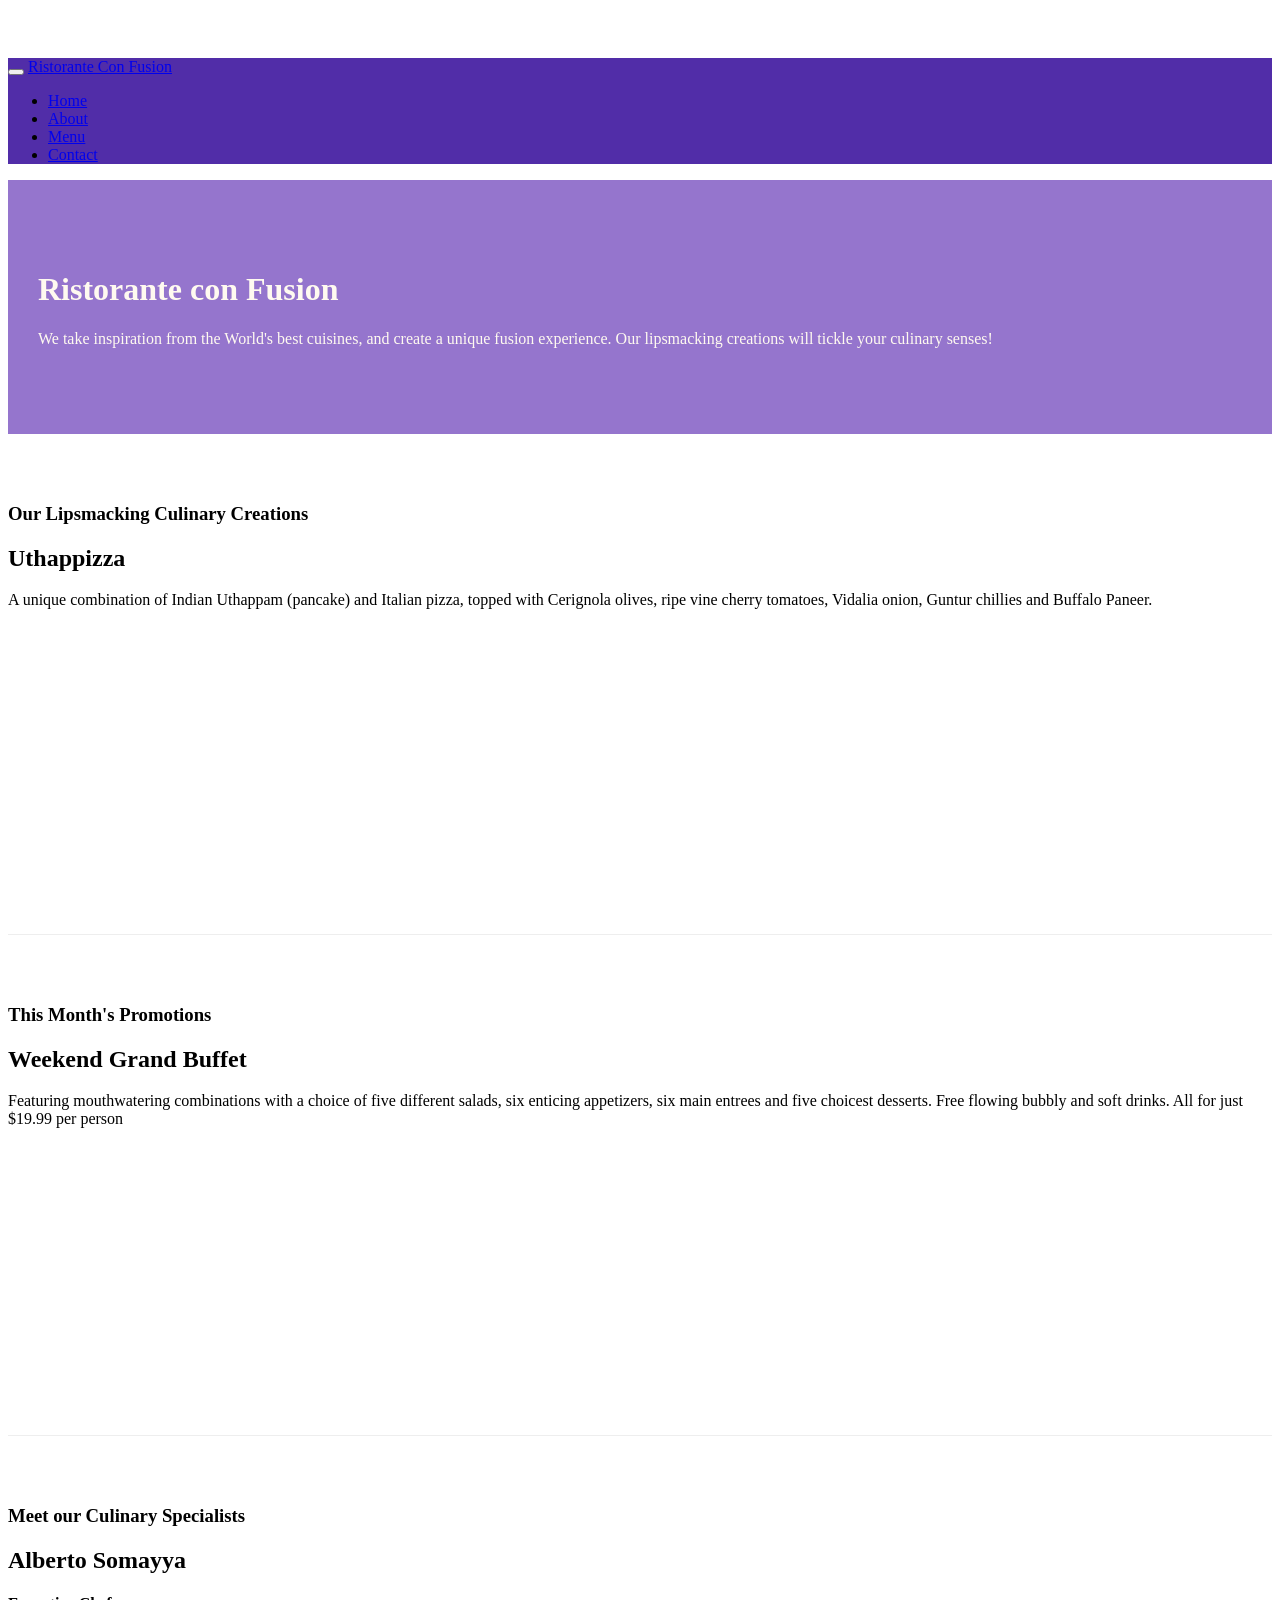
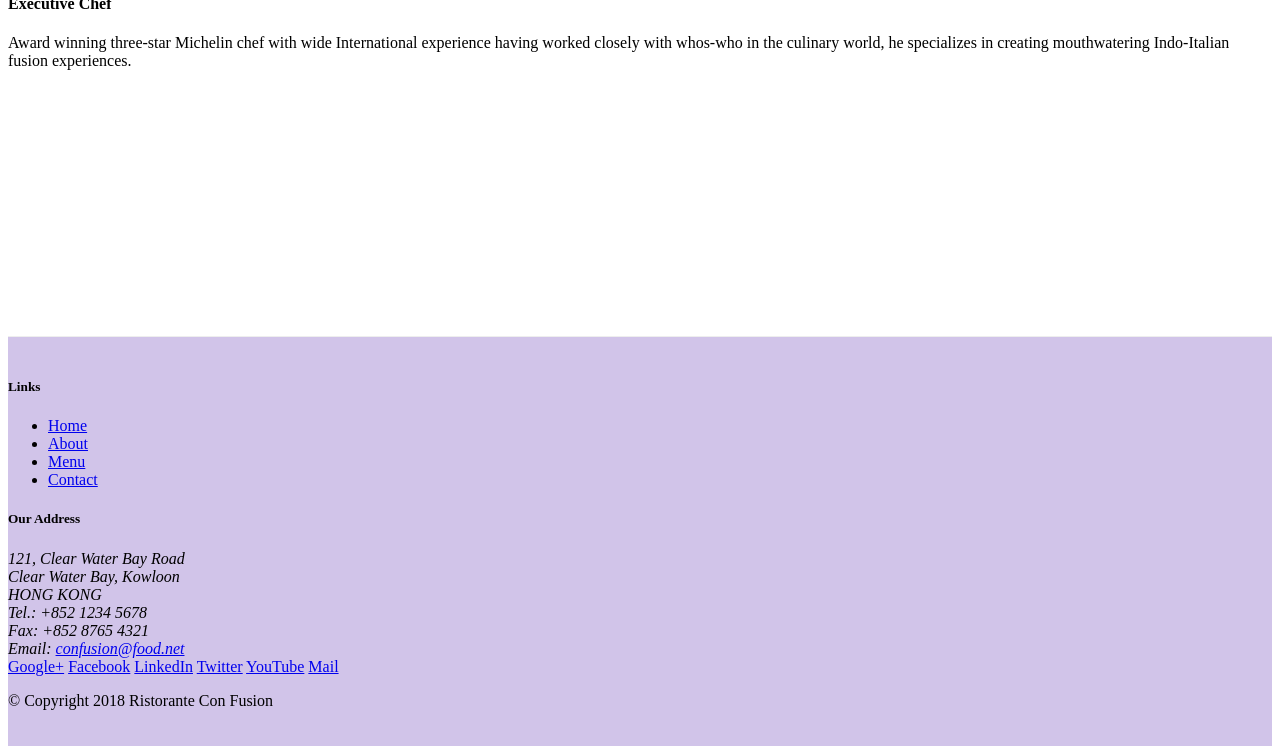
==== index.html @ a21fac52 "adding navbar" ====
<!DOCTYPE html>
<html lang="en">

<head>
    <!-- Required meta tags always come first -->
    <meta charset="utf-8">
    <meta name="viewport" content="width=device-width, initial-scale=1, shrink-to-fit=no">
    <meta http-equiv="x-ua-compatible" content="ie=edge">

    <!-- Bootstrap CSS -->
    <link rel="stylesheet" href="node_modules/bootstrap/dist/css/bootstrap.min.css">
    <link rel="stylesheet" href="css/styles.css">
    <link rel="stylesheet" href="node_modules/font-awesome/css/font-awesome.min.css">
    <link rel="stylesheet" href="node_modules/bootstrap-social/bootstrap-social.css">
    <title>Ristorante Con Fusion</title>
</head>

<body>
    <nav class="navbar navbar-dark navbar-expand-sm fixed-top">
        <div class="container">
            <button class="navbar-toggler" type="button" data-toggle="collapse" data-target="#Navbar">
                <span class="navbar-toggler-icon"></span>
            </button>
            <a class="navbar-brand" href="#">Ristorante Con Fusion</a>
            <div class="collapse navbar-collapse" id="Navbar">
                <ul class="navbar-nav mr-auto">
                    <li class="nav-item active"><a class="nav-link" href="#">Home</a></li>
                    <li class="nav-item"><a class="nav-link" href="./aboutus.html">About</a></li>
                    <li class="nav-item"><a class="nav-link" href="#">Menu</a></li>
                    <li class="nav-item"><a class="nav-link" href="#">Contact</a></li>
                </ul>
            </div>
        </div>
    </nav>
    <header class="jumbotron">
        <div class="container">
            <div class="row row-header">
                <div class="col-12 col-sm-6">
                    <h1>Ristorante con Fusion</h1>
                    <p>We take inspiration from the World's best cuisines, and create a unique fusion experience. Our
                        lipsmacking creations will tickle your culinary senses!</p>
                </div>
                <div class="col-12 col-sm">
                </div>
            </div>
        </div>
    </header>

    <div class="container">
        <div class="row row-content align-items-center">
            <div class="col-12 col-sm-4 order-sm-last col-md-3">
                <h3>Our Lipsmacking Culinary Creations</h3>
            </div>
            <div class="col col-sm order-sm-first col-md">
                <h2>Uthappizza</h2>
                <p>A unique combination of Indian Uthappam (pancake) and Italian pizza, topped with Cerignola olives,
                    ripe vine cherry tomatoes, Vidalia onion, Guntur chillies and Buffalo Paneer.</p>
            </div>
        </div>


        <div class="row row-content align-items-center">
            <div class="col-12 col-sm-4 col-md-3">
                <h3>This Month's Promotions</h3>
            </div>
            <div class="col col-sm col-md">
                <h2>Weekend Grand Buffet</h2>
                <p>Featuring mouthwatering combinations with a choice of five different salads, six enticing
                    appetizers, six main entrees and five choicest desserts. Free flowing bubbly and soft drinks. All
                    for just $19.99 per person </p>
            </div>
        </div>

        <div class="row row-content align-items-center">
            <div class="col-12 col-sm-4 order-sm-last col-md-3">
                <h3>Meet our Culinary Specialists</h3>
            </div>
            <div class="col col-sm order-sm-first col-md">
                <h2>Alberto Somayya</h2>
                <h4>Executive Chef</h4>
                <p>Award winning three-star Michelin chef with wide International experience having worked closely with
                    whos-who in the culinary world, he specializes in creating mouthwatering Indo-Italian fusion
                    experiences. </p>
            </div>
        </div>
    </div>

    <footer class="footer">
        <div class="container">
            <div class="row">
                <div class="col-4 offset-1 col-sm-2">
                    <h5>Links</h5>
                    <ul class="list-unstyled">
                        <li><a href="#">Home</a></li>
                        <li><a href="#">About</a></li>
                        <li><a href="#">Menu</a></li>
                        <li><a href="#">Contact</a></li>
                    </ul>
                </div>
                <div class="col-7 col-sm-5">
                    <h5>Our Address</h5>
                    <address>
                        121, Clear Water Bay Road<br>
                        Clear Water Bay, Kowloon<br>
                        HONG KONG<br>
                        Tel.: +852 1234 5678<br>
                        Fax: +852 8765 4321<br>
                        Email: <a href="mailto:confusion@food.net">confusion@food.net</a>
                    </address>
                </div>
                <div class="col-12 col-sm-4 align-self-center">
                    <div class="text-center">
                        <a href="http://google.com/+">Google+</a>
                        <a href="http://www.facebook.com/profile.php?id=">Facebook</a>
                        <a href="http://www.linkedin.com/in/">LinkedIn</a>
                        <a href="http://twitter.com/">Twitter</a>
                        <a href="http://youtube.com/">YouTube</a>
                        <a href="mailto:">Mail</a>
                    </div>
                </div>
            </div>
            <div class="row justify-content-center">
                <div class="col-auto">
                    <p>© Copyright 2018 Ristorante Con Fusion</p>
                </div>
            </div>
        </div>
    </footer>
    <!-- jQuery first, then Popper.js, then Bootstrap JS. -->
    <script src="node_modules/jquery/dist/jquery.slim.min.js"></script>
    <script src="node_modules/popper.js/dist/umd/popper.min.js"></script>
    <script src="node_modules/bootstrap/dist/js/bootstrap.min.js"></script>
</body>

</html>
---- css/styles.css ----
body{
    padding:50px 0px 0px 0px;
    z-index:0;
}

.navbar-dark {
     background-color: #512DA8;
}

.row-header {
    margin: 0px auto;
    padding: 0px auto;
}

.row-content {
    margin: 0px auto;
    padding: 50px 0px 50px 0px;
    border-bottom: 1px ridge;
    min-height: 400px;
}

.footer {
    background-color: #D1C4E9;
    margin: 0px auto;
    padding: 20px 0px 20px 0px;
}

.jumbotron {
    padding: 70px 30px 70px 30px;
    margin: 0px auto;
    background: #9575CD;
    color: floralwhite;
}

.address {
    font-size: 80%;
    margin: 0px;
    color: #0f0f0f;
}
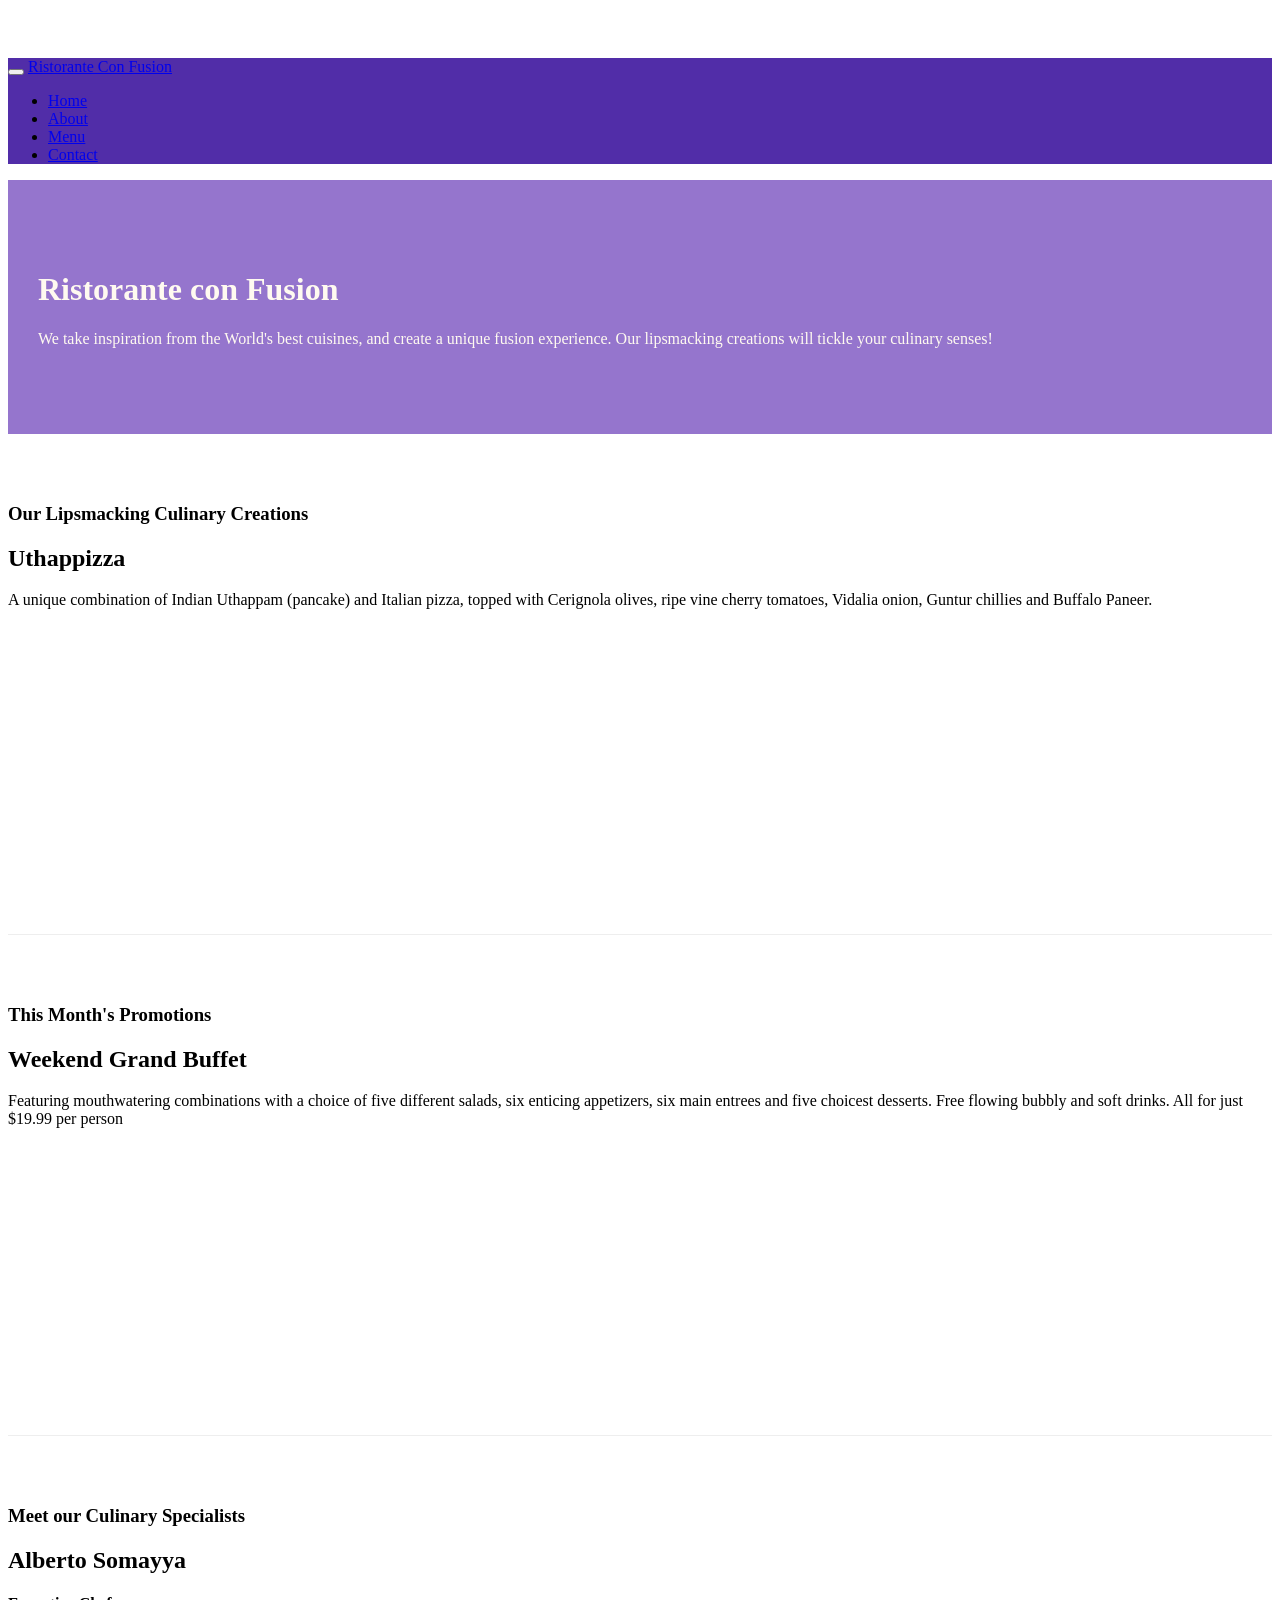
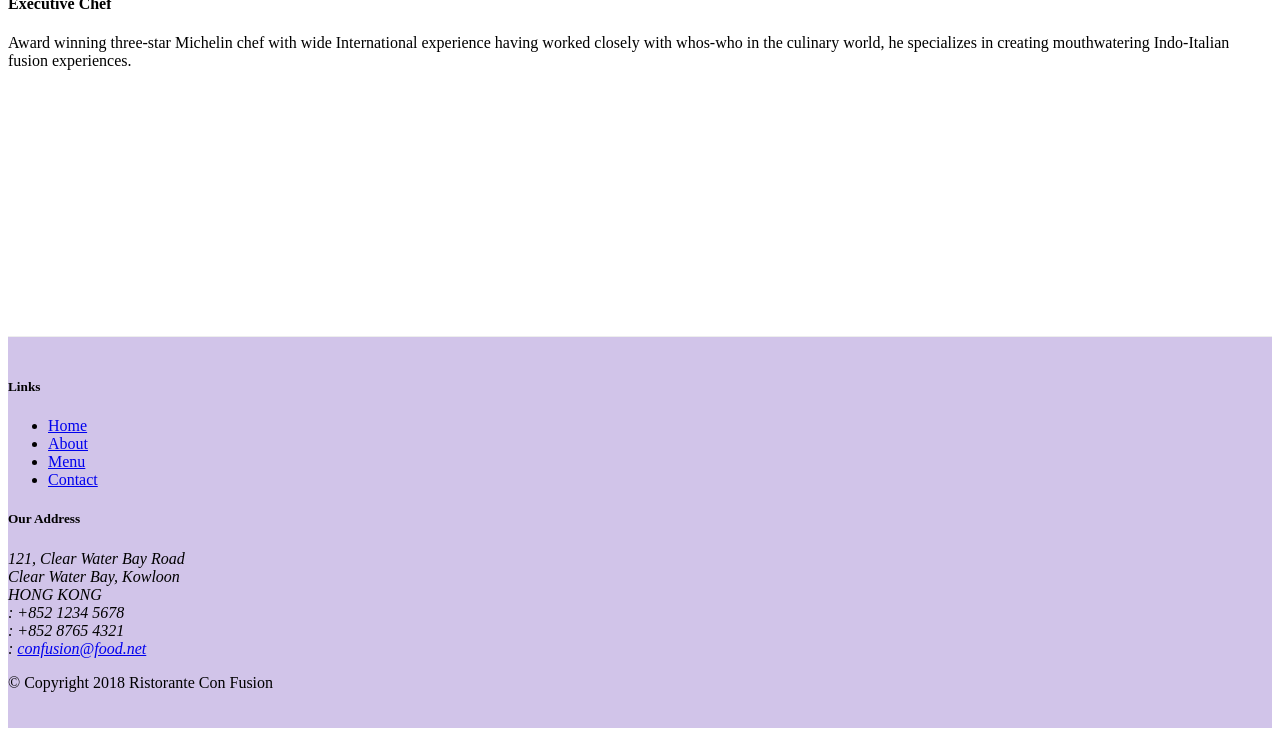
==== commit a32a4d88: "added icon fonts" ====
--- a/index.html
+++ b/index.html
@@ -24,10 +24,13 @@
             <a class="navbar-brand" href="#">Ristorante Con Fusion</a>
             <div class="collapse navbar-collapse" id="Navbar">
                 <ul class="navbar-nav mr-auto">
-                    <li class="nav-item active"><a class="nav-link" href="#">Home</a></li>
-                    <li class="nav-item"><a class="nav-link" href="./aboutus.html">About</a></li>
-                    <li class="nav-item"><a class="nav-link" href="#">Menu</a></li>
-                    <li class="nav-item"><a class="nav-link" href="#">Contact</a></li>
+                    <li class="nav-item active"><a class="nav-link" href="#"><span class="fa fa-home fa-lg"></span>
+                            Home</a></li>
+                    <li class="nav-item"><a class="nav-link" href="./aboutus.html"><span class="fa fa-info fa-lg"></span>
+                            About</a></li>
+                    <li class="nav-item"><a class="nav-link" href="#"><span class="fa fa-list fa-lg"></span> Menu</a></li>
+                    <li class="nav-item"><a class="nav-link" href="#"><span class="fa fa-address-card fa-lg"></span>
+                            Contact</a></li>
                 </ul>
             </div>
         </div>
@@ -103,19 +106,21 @@
                         121, Clear Water Bay Road<br>
                         Clear Water Bay, Kowloon<br>
                         HONG KONG<br>
-                        Tel.: +852 1234 5678<br>
-                        Fax: +852 8765 4321<br>
-                        Email: <a href="mailto:confusion@food.net">confusion@food.net</a>
+                        <i class="fa fa-phone fa-lg"></i>: +852 1234 5678<br>
+                        <i class="fa fa-fax fa-lg"></i>: +852 8765 4321<br>
+                        <i class="fa fa-envelope fa-lg"></i>:
+                        <a href="mailto:confusion@food.net">confusion@food.net</a>
                     </address>
                 </div>
                 <div class="col-12 col-sm-4 align-self-center">
                     <div class="text-center">
-                        <a href="http://google.com/+">Google+</a>
-                        <a href="http://www.facebook.com/profile.php?id=">Facebook</a>
-                        <a href="http://www.linkedin.com/in/">LinkedIn</a>
-                        <a href="http://twitter.com/">Twitter</a>
-                        <a href="http://youtube.com/">YouTube</a>
-                        <a href="mailto:">Mail</a>
+                        <a class="btn btn-social-icon btn-google" href="http://google.com/+"><i class="fa fa-google-plus"></i></a>
+                        <a class="btn btn-social-icon btn-facebook" href="http://www.facebook.com/profile.php?id="><i
+                                class="fa fa-facebook"></i></a>
+                        <a class="btn btn-social-icon btn-linkedin" href="http://www.linkedin.com/in/"><i class="fa fa-linkedin"></i></a>
+                        <a class="btn btn-social-icon btn-twitter" href="http://twitter.com/"><i class="fa fa-twitter"></i></a>
+                        <a class="btn btn-social-icon btn-google" href="http://youtube.com/"><i class="fa fa-youtube"></i></a>
+                        <a class="btn btn-social-icon" href="mailto:"><i class="fa fa-envelope-o"></i></a>
                     </div>
                 </div>
             </div>
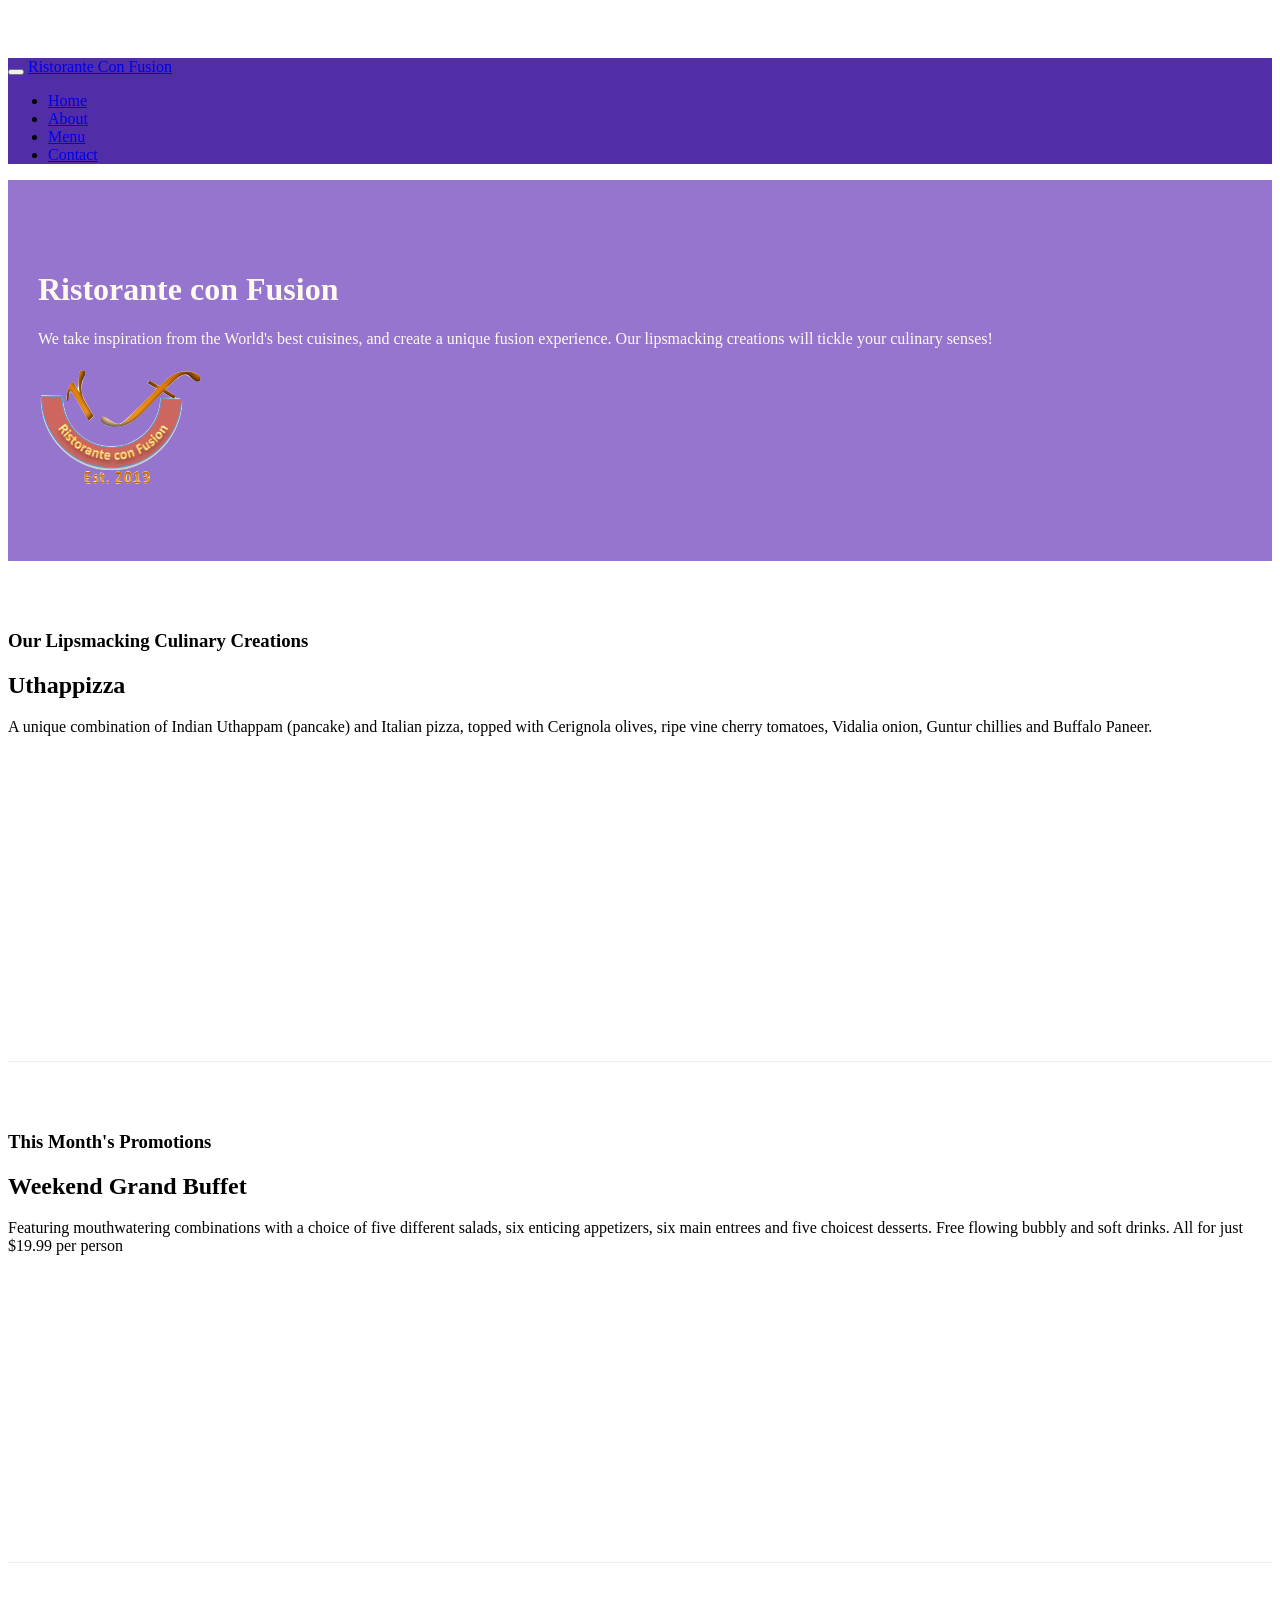
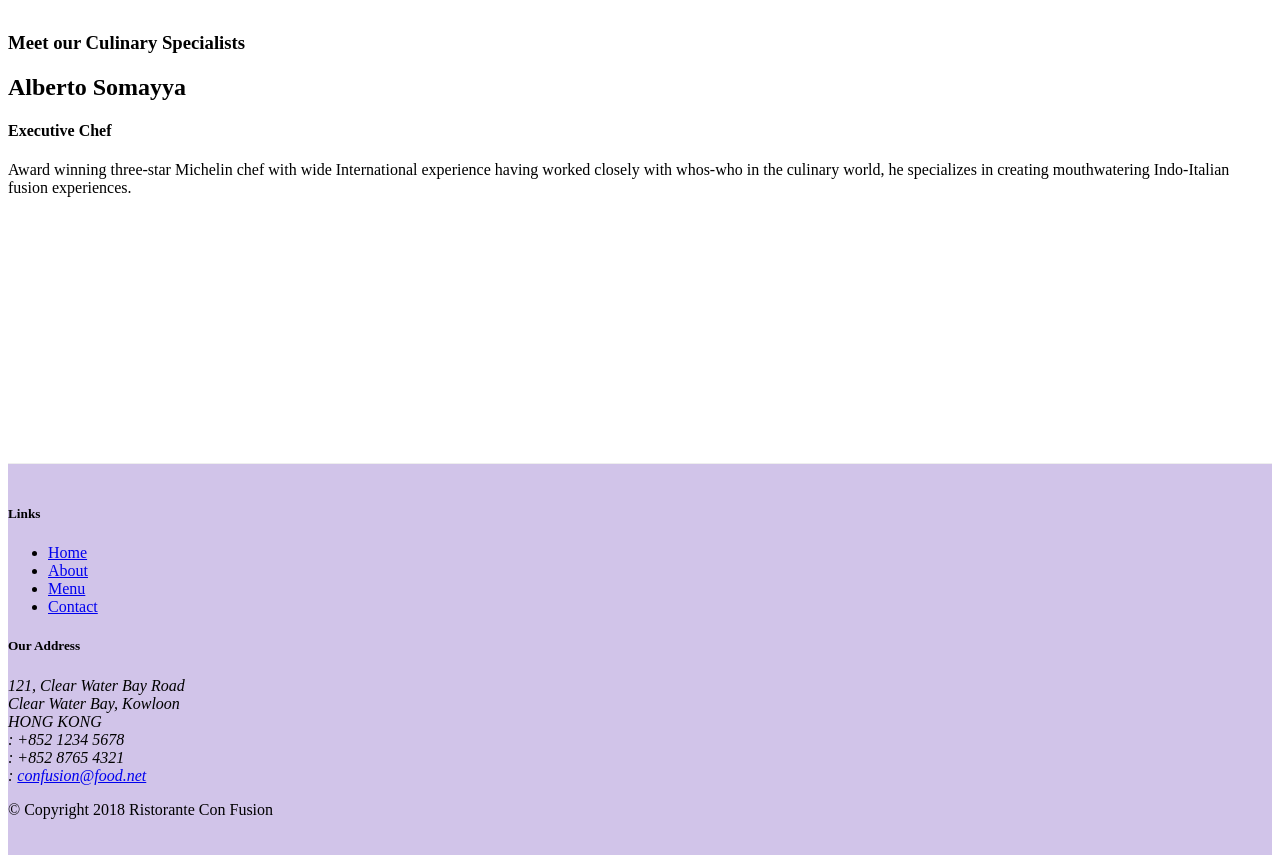
==== commit 50ea4524: "add img and logo" ====
--- a/index.html
+++ b/index.html
@@ -29,7 +29,7 @@
                     <li class="nav-item"><a class="nav-link" href="./aboutus.html"><span class="fa fa-info fa-lg"></span>
                             About</a></li>
                     <li class="nav-item"><a class="nav-link" href="#"><span class="fa fa-list fa-lg"></span> Menu</a></li>
-                    <li class="nav-item"><a class="nav-link" href="#"><span class="fa fa-address-card fa-lg"></span>
+                    <li class="nav-item"><a class="nav-link" href="./contactus.html"><span class="fa fa-address-card fa-lg"></span>
                             Contact</a></li>
                 </ul>
             </div>
@@ -43,7 +43,8 @@
                     <p>We take inspiration from the World's best cuisines, and create a unique fusion experience. Our
                         lipsmacking creations will tickle your culinary senses!</p>
                 </div>
-                <div class="col-12 col-sm">
+                <div class="col-12 col-sm align-self-center">
+                    <img src="img/logo.png" class="img-fluid">
                 </div>
             </div>
         </div>
@@ -94,10 +95,10 @@
                 <div class="col-4 offset-1 col-sm-2">
                     <h5>Links</h5>
                     <ul class="list-unstyled">
-                        <li><a href="#">Home</a></li>
-                        <li><a href="#">About</a></li>
+                        <li><a href="./index.html">Home</a></li>
+                        <li><a href="./aboutus.html">About</a></li>
                         <li><a href="#">Menu</a></li>
-                        <li><a href="#">Contact</a></li>
+                        <li><a href="./contactus.html">Contact</a></li>
                     </ul>
                 </div>
                 <div class="col-7 col-sm-5">
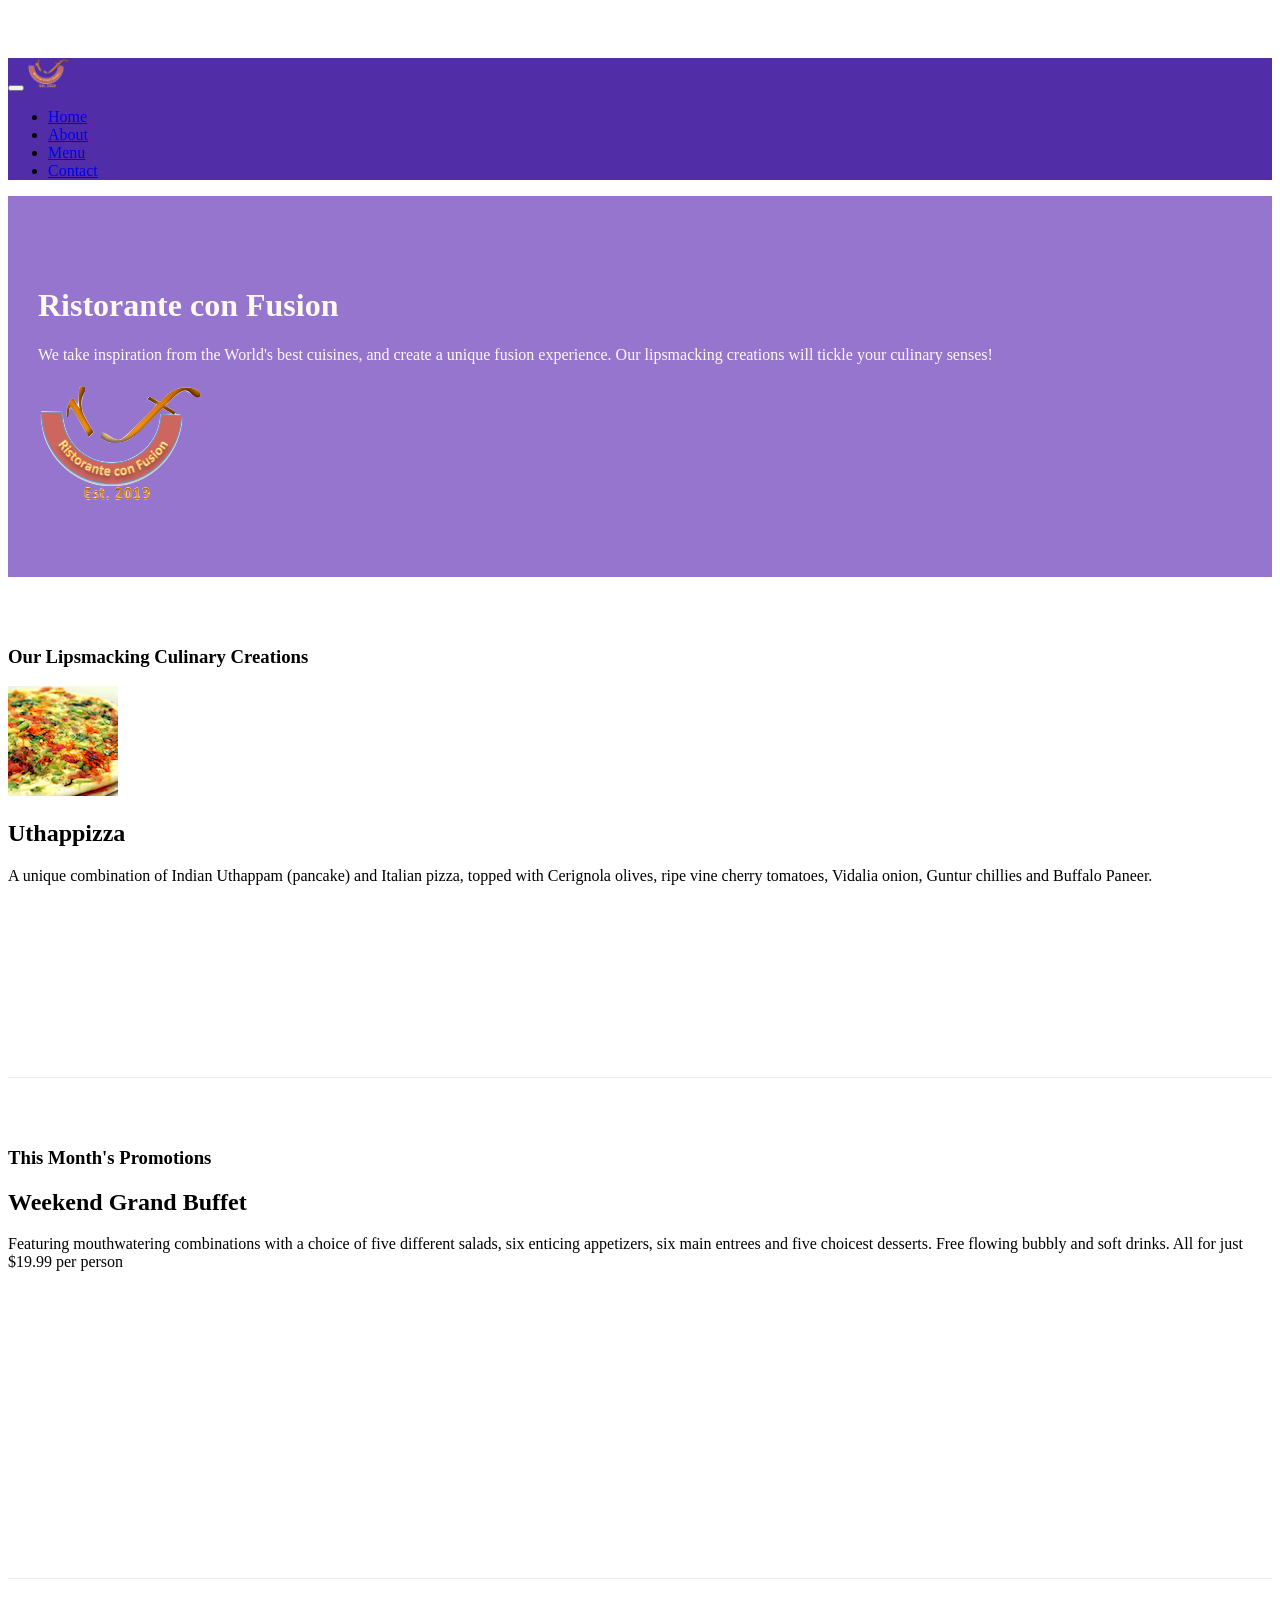
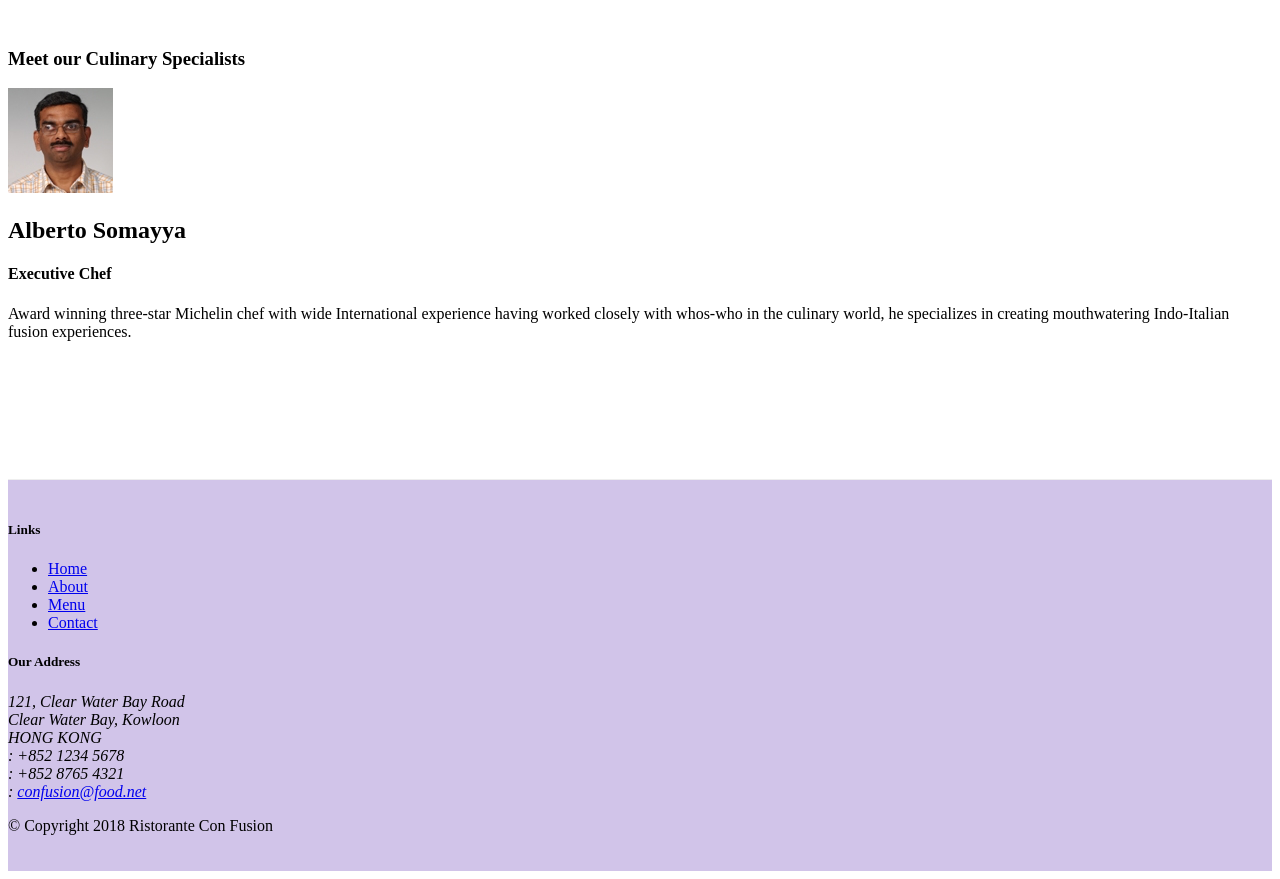
==== commit 568dfd18: "added images and media to index" ====
--- a/index.html
+++ b/index.html
@@ -21,7 +21,7 @@
             <button class="navbar-toggler" type="button" data-toggle="collapse" data-target="#Navbar">
                 <span class="navbar-toggler-icon"></span>
             </button>
-            <a class="navbar-brand" href="#">Ristorante Con Fusion</a>
+            <a class="navbar-brand mr-auto" href="#"><img src="img/logo.png" height="30" width="41"></a>
             <div class="collapse navbar-collapse" id="Navbar">
                 <ul class="navbar-nav mr-auto">
                     <li class="nav-item active"><a class="nav-link" href="#"><span class="fa fa-home fa-lg"></span>
@@ -56,9 +56,16 @@
                 <h3>Our Lipsmacking Culinary Creations</h3>
             </div>
             <div class="col col-sm order-sm-first col-md">
-                <h2>Uthappizza</h2>
-                <p>A unique combination of Indian Uthappam (pancake) and Italian pizza, topped with Cerignola olives,
-                    ripe vine cherry tomatoes, Vidalia onion, Guntur chillies and Buffalo Paneer.</p>
+                <div class="media">
+                    <img class="d-flex mr-3 img-thumbnail align-self-center" src="img/uthappizza.png" alt="Uthappizza">
+                    <div class="media-body">
+                        <h2 class="mt-0">Uthappizza</h2>
+                        <p class="d-none d-sm-block">A unique combination of Indian Uthappam (pancake) and
+                            Italian pizza, topped with Cerignola olives, ripe vine
+                            cherry tomatoes, Vidalia onion, Guntur chillies and
+                            Buffalo Paneer.</p>
+                    </div>
+                </div>
             </div>
         </div>
 
@@ -80,11 +87,18 @@
                 <h3>Meet our Culinary Specialists</h3>
             </div>
             <div class="col col-sm order-sm-first col-md">
-                <h2>Alberto Somayya</h2>
-                <h4>Executive Chef</h4>
-                <p>Award winning three-star Michelin chef with wide International experience having worked closely with
-                    whos-who in the culinary world, he specializes in creating mouthwatering Indo-Italian fusion
-                    experiences. </p>
+                <div class="media">
+                    <img class="d-flex mr-3 img-thumbnail align-self-center" src="img/alberto.png" alt="Alberto Somayya">
+                    <div class="media-body">
+                        <h2 class="mt-0">Alberto Somayya</h2>
+                        <h4>Executive Chef</h4>
+                        <p class="d-none d-sm-block">Award winning three-star Michelin chef with wide
+                            International experience having worked closely with
+                            whos-who in the culinary world, he specializes in
+                            creating mouthwatering Indo-Italian fusion experiences.
+                        </p>
+                    </div>
+                </div>
             </div>
         </div>
     </div>
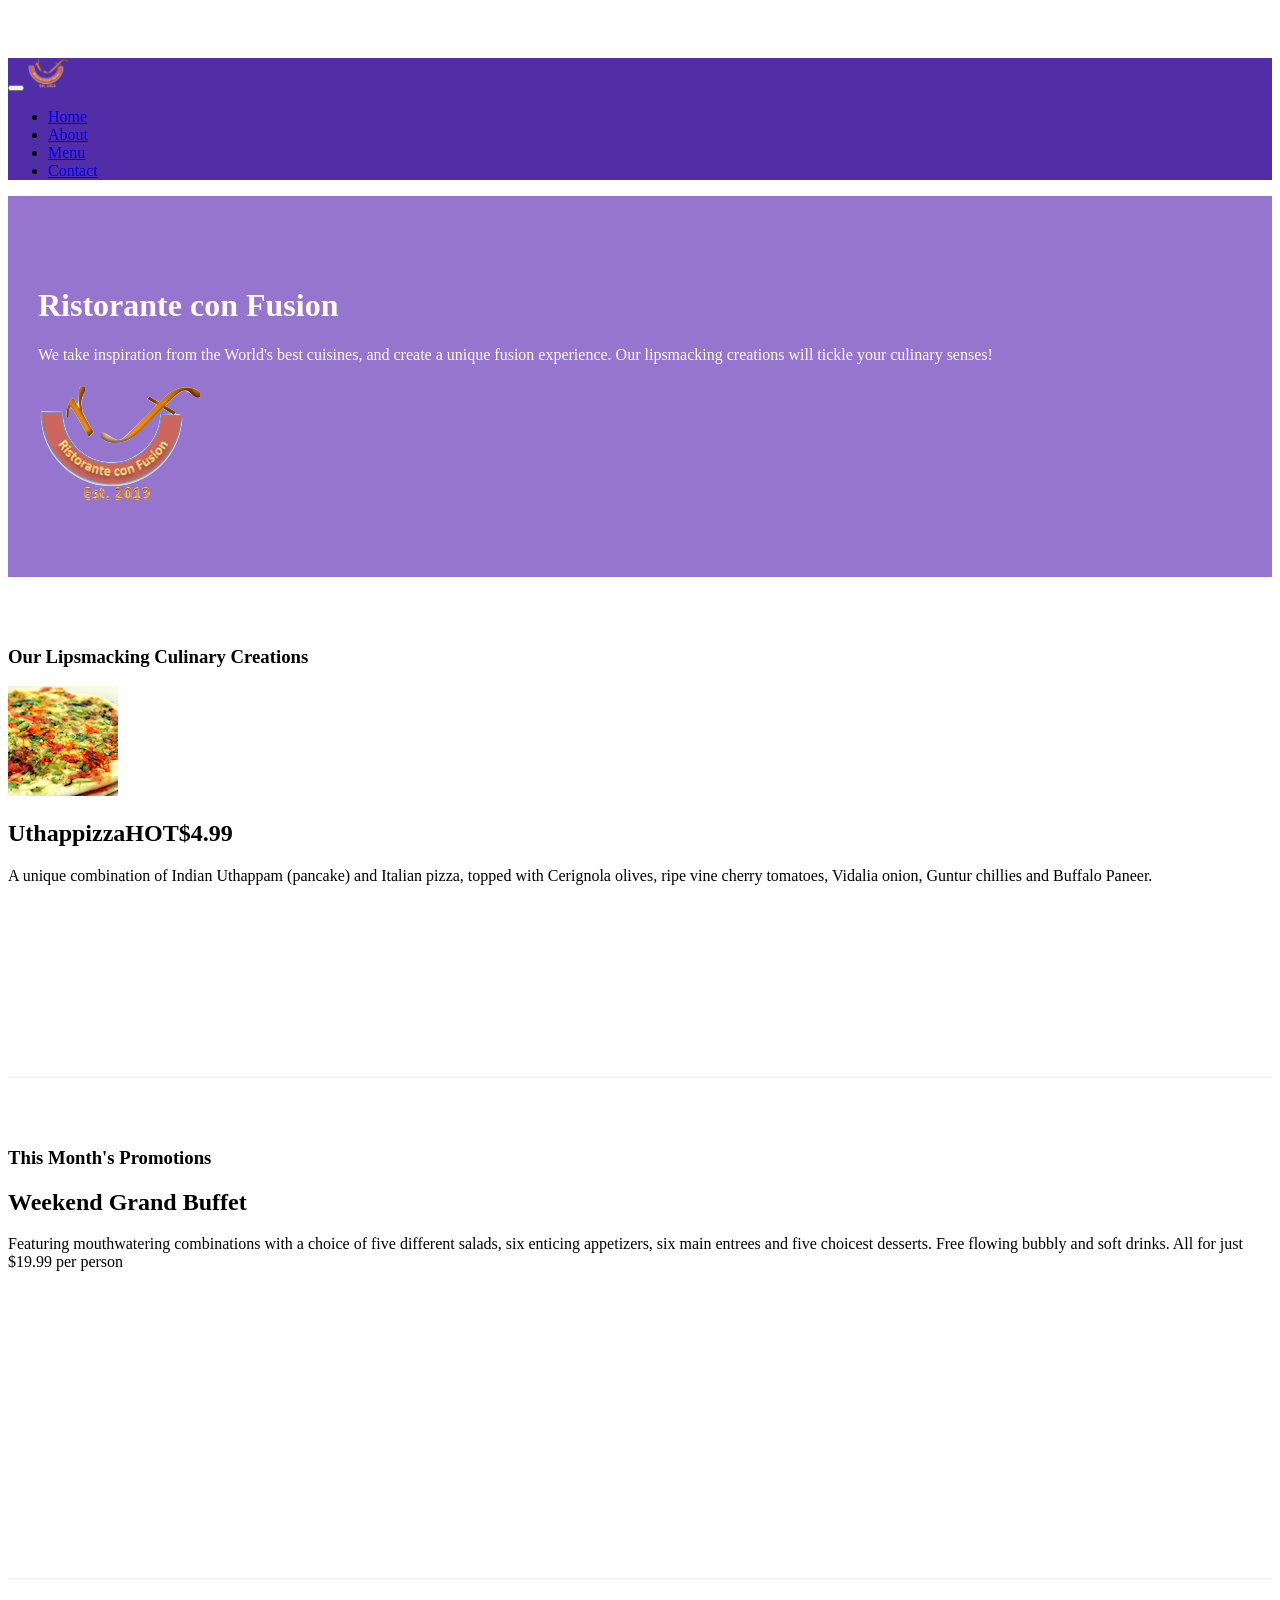
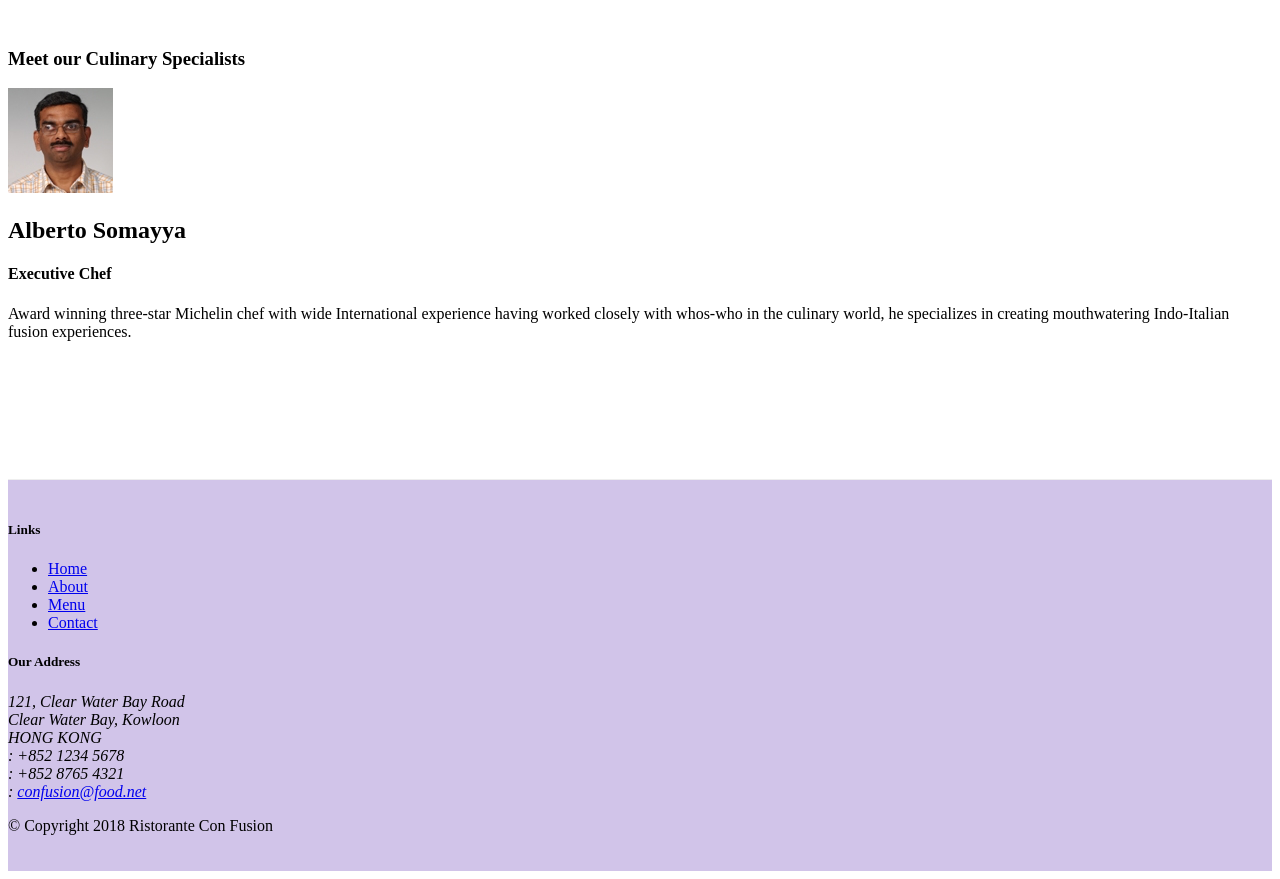
==== commit 6928633e: "adding badges" ====
--- a/index.html
+++ b/index.html
@@ -59,7 +59,7 @@
                 <div class="media">
                     <img class="d-flex mr-3 img-thumbnail align-self-center" src="img/uthappizza.png" alt="Uthappizza">
                     <div class="media-body">
-                        <h2 class="mt-0">Uthappizza</h2>
+                        <h2 class="mt-0">Uthappizza<span class="badge badge-danger">HOT</span><span class="badge badge-pill badge-secondary">$4.99</span></h2>
                         <p class="d-none d-sm-block">A unique combination of Indian Uthappam (pancake) and
                             Italian pizza, topped with Cerignola olives, ripe vine
                             cherry tomatoes, Vidalia onion, Guntur chillies and
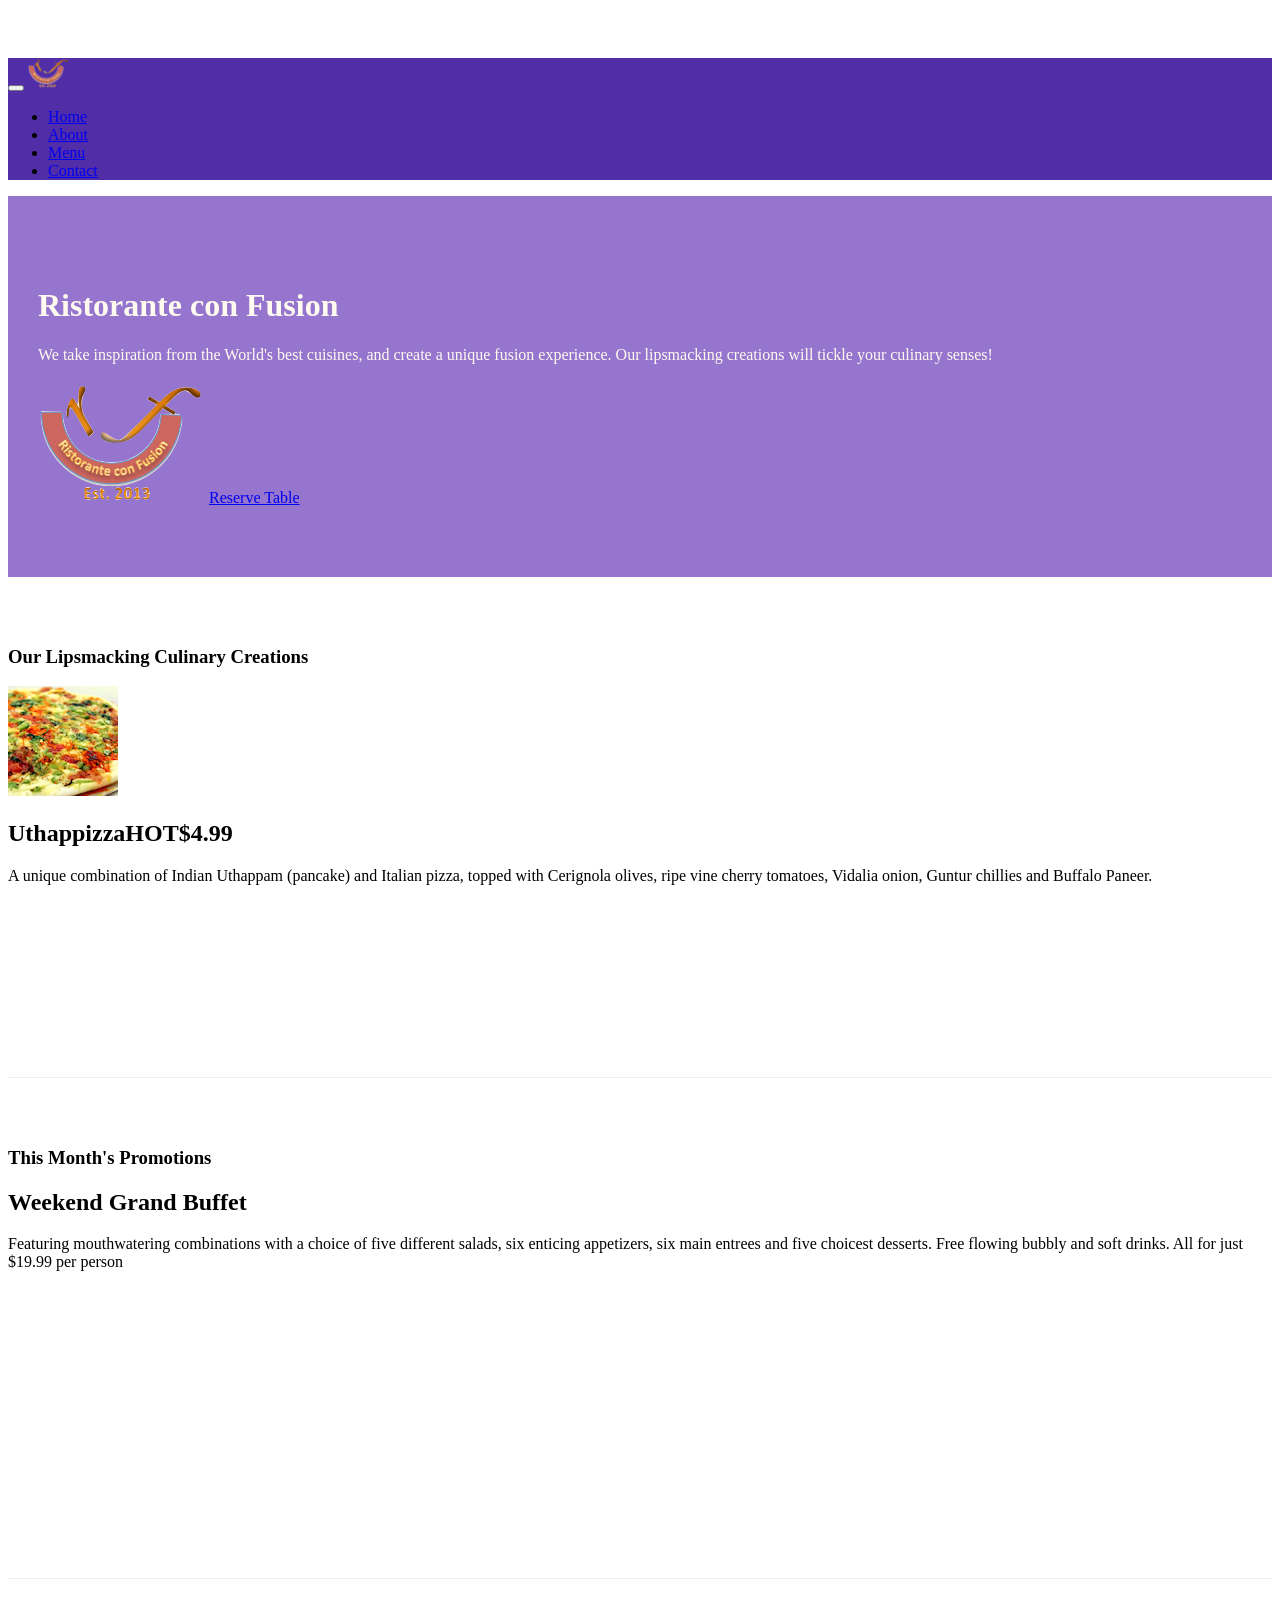
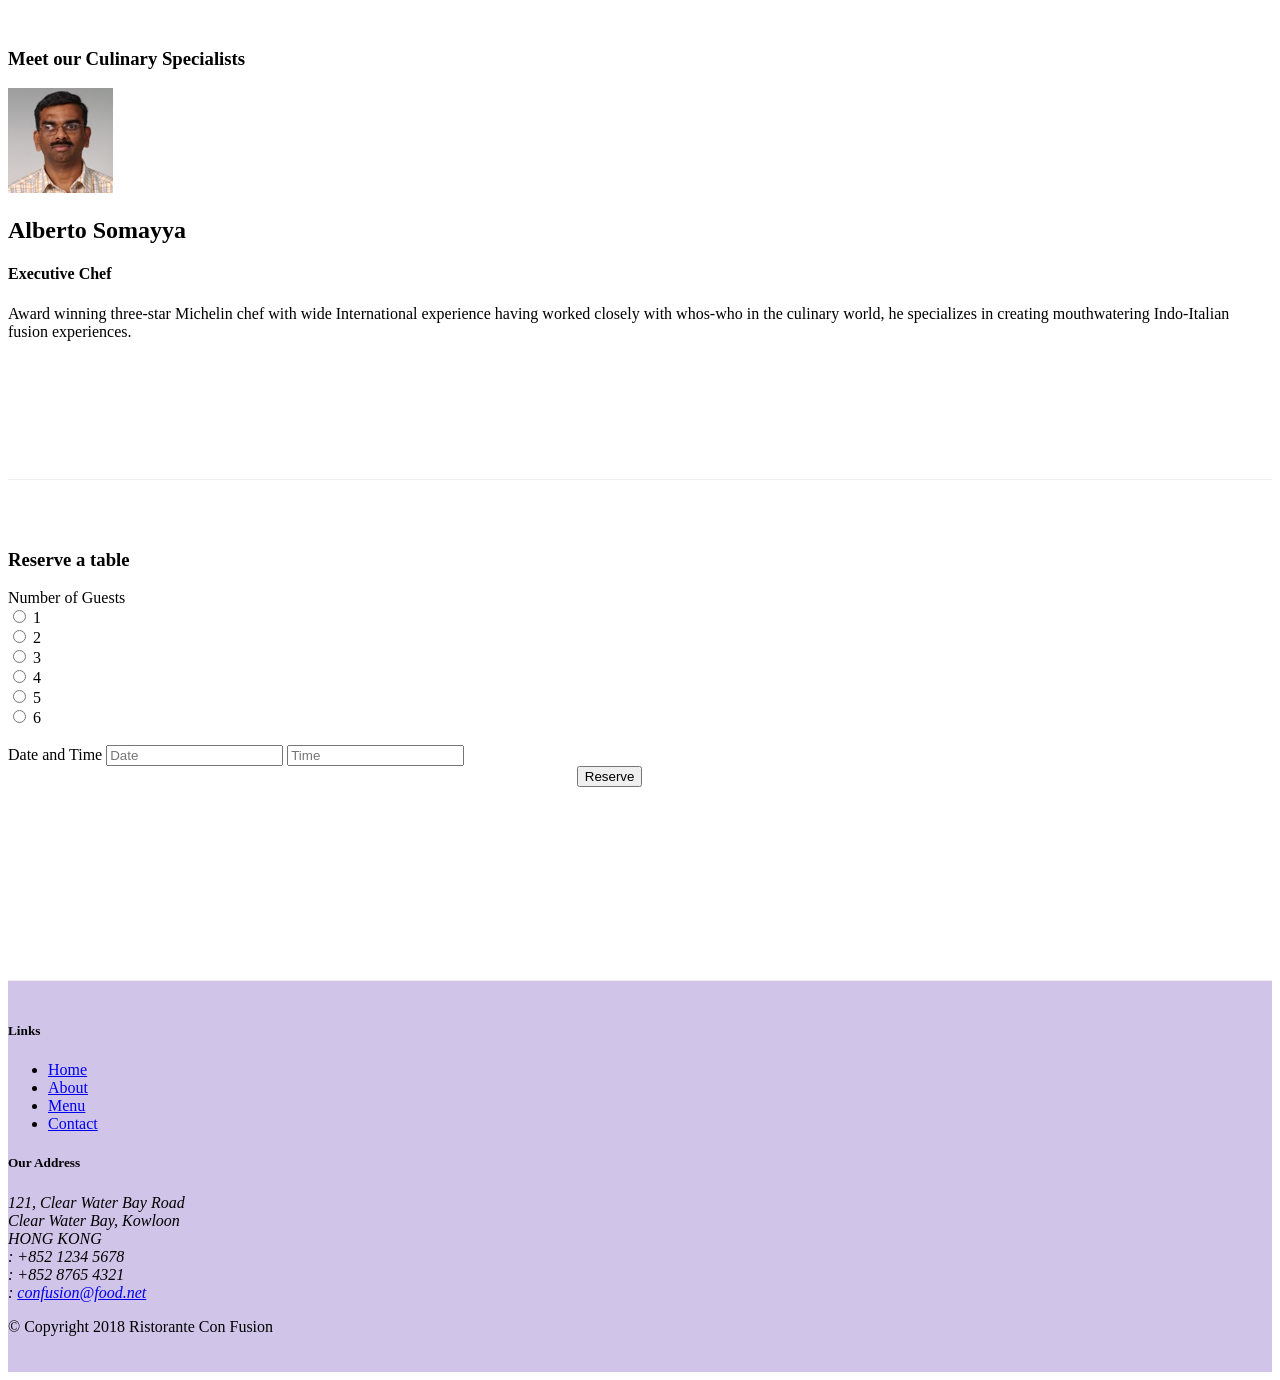
==== commit 82d2ca96: "assignment 2" ====
--- a/index.html
+++ b/index.html
@@ -38,14 +38,18 @@
     <header class="jumbotron">
         <div class="container">
             <div class="row row-header">
-                <div class="col-12 col-sm-6">
+                <div class="col-6 col-sm-6">
                     <h1>Ristorante con Fusion</h1>
                     <p>We take inspiration from the World's best cuisines, and create a unique fusion experience. Our
                         lipsmacking creations will tickle your culinary senses!</p>
                 </div>
-                <div class="col-12 col-sm align-self-center">
+                <div class="col-6 col-sm align-self-center">
                     <img src="img/logo.png" class="img-fluid">
-                </div>
+                    <a class="btn btn-warning" href="#card">
+                        Reserve Table
+                    </a>
+                </div>
+
             </div>
         </div>
     </header>
@@ -101,6 +105,63 @@
                 </div>
             </div>
         </div>
+
+        <div class="row row-content align-items-center">
+            <div class="col-8">
+                <div class="card" id="card">
+                    <h3 class="card-header bg-warning text-white">
+                        Reserve a table
+                    </h3>
+                    <div class="card-body">
+                        <form>
+                            <label class="col-2">
+                                Number of Guests
+                            </label>
+                            <div class="form-check form-check-inline">
+                                <input class="form-check-input" type="radio" name="inlineRadioOptions" id="inlineRadio1"
+                                    value="option1">
+                                <label class="form-check-label" for="inlineRadio1">1</label>
+                            </div>
+                            <div class="form-check form-check-inline">
+                                <input class="form-check-input" type="radio" name="inlineRadioOptions" id="inlineRadio2"
+                                    value="option2">
+                                <label class="form-check-label" for="inlineRadio2">2</label>
+                            </div>
+                            <div class="form-check form-check-inline">
+                                <input class="form-check-input" type="radio" name="inlineRadioOptions" id="inlineRadio3"
+                                    value="option3">
+                                <label class="form-check-label" for="inlineRadio3">3</label>
+                            </div>
+                            <div class="form-check form-check-inline">
+                                <input class="form-check-input" type="radio" name="inlineRadioOptions" id="inlineRadio1"
+                                    value="option4">
+                                <label class="form-check-label" for="inlineRadio1">4</label>
+                            </div>
+                            <div class="form-check form-check-inline">
+                                <input class="form-check-input" type="radio" name="inlineRadioOptions" id="inlineRadio2"
+                                    value="option5">
+                                <label class="form-check-label" for="inlineRadio2">5</label>
+                            </div>
+                            <div class="form-check form-check-inline">
+                                <input class="form-check-input" type="radio" name="inlineRadioOptions" id="inlineRadio3"
+                                    value="option6">
+                                <label class="form-check-label" for="inlineRadio3">6</label>
+                            </div>
+                            <br>
+                            <label class="col-2">
+                                Date and Time
+                            </label>
+                            <input type="text" placeholder="Date">
+                            <input type="text" placeholder="Time">
+                            <br>
+                            <button class="btn reserve bg-info text-white">
+                                Reserve
+                            </button>
+                        </form>
+                    </div>
+                </div>
+            </div>
+        </div>
     </div>
 
     <footer class="footer">
--- a/css/styles.css
+++ b/css/styles.css
@@ -36,4 +36,8 @@
     font-size: 80%;
     margin: 0px;
     color: #0f0f0f;
+}
+
+.reserve {
+    margin-left: 45%;
 }
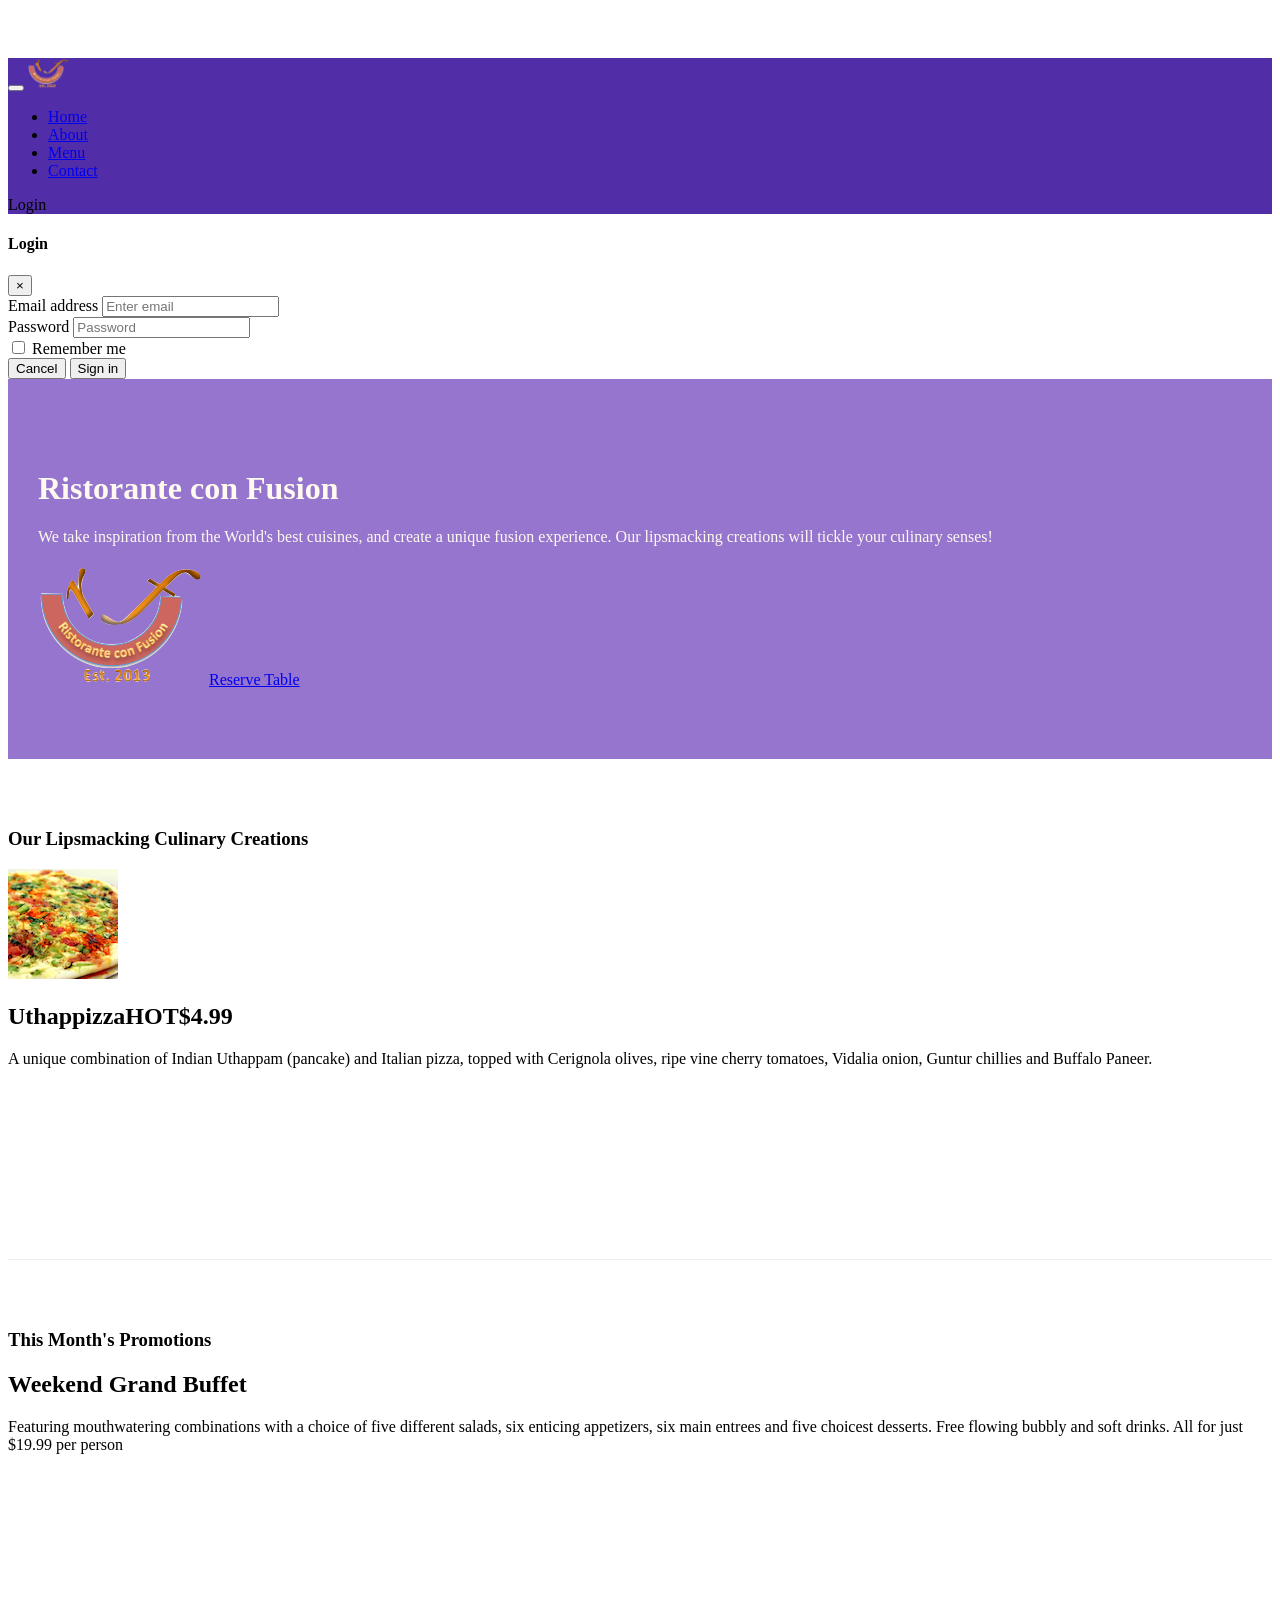
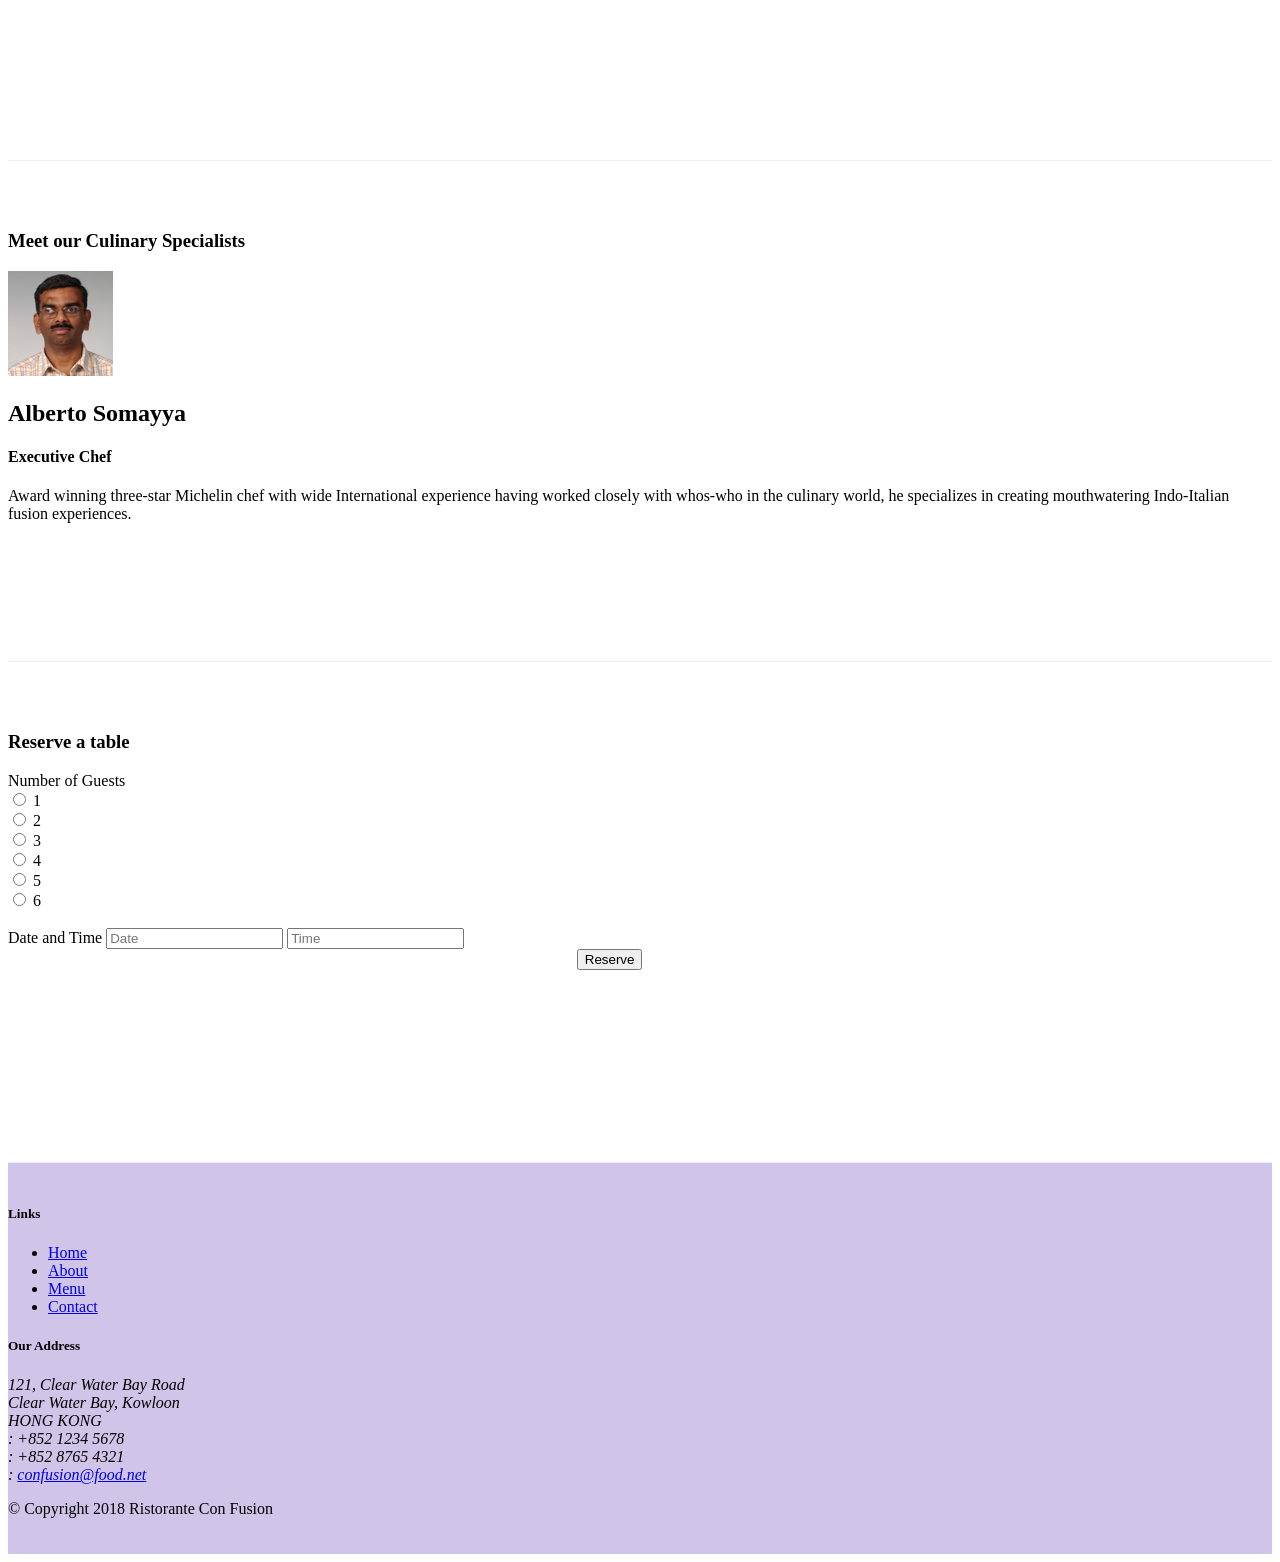
==== commit a953216e: "added tooltip and modal" ====
--- a/index.html
+++ b/index.html
@@ -32,9 +32,51 @@
                     <li class="nav-item"><a class="nav-link" href="./contactus.html"><span class="fa fa-address-card fa-lg"></span>
                             Contact</a></li>
                 </ul>
+                <span class="navbar-text">
+                    <a data-toggle="modal" data-target="#loginModal">
+                        <span class="fa fa-sign-in"></span> Login</a>
+                </span>
             </div>
         </div>
     </nav>
+    <div id="loginModal" class="modal fade" role="dialog">
+        <div class="modal-dialog modal-lg" role="content">
+            <!-- Modal content-->
+            <div class="modal-content">
+                <div class="modal-header">
+                    <h4 class="modal-title">Login </h4>
+                    <button type="button" class="close" data-dismiss="modal">&times;</button>
+                </div>
+                <div class="modal-body">
+                    <form>
+                        <div class="form-row">
+                            <div class="form-group col-sm-4">
+                                <label class="sr-only" for="exampleInputEmail3">Email address</label>
+                                <input type="email" class="form-control form-control-sm mr-1" id="exampleInputEmail3"
+                                    placeholder="Enter email">
+                            </div>
+                            <div class="form-group col-sm-4">
+                                <label class="sr-only" for="exampleInputPassword3">Password</label>
+                                <input type="password" class="form-control form-control-sm mr-1" id="exampleInputPassword3"
+                                    placeholder="Password">
+                            </div>
+                            <div class="col-sm-auto">
+                                <div class="form-check">
+                                    <input class="form-check-input" type="checkbox">
+                                    <label class="form-check-label"> Remember me
+                                    </label>
+                                </div>
+                            </div>
+                        </div>
+                        <div class="form-row">
+                            <button type="button" class="btn btn-secondary btn-sm ml-auto" data-dismiss="modal">Cancel</button>
+                            <button type="submit" class="btn btn-primary btn-sm ml-1">Sign in</button>
+                        </div>
+                    </form>
+                </div>
+            </div>
+        </div>
+    </div>
     <header class="jumbotron">
         <div class="container">
             <div class="row row-header">
@@ -45,9 +87,9 @@
                 </div>
                 <div class="col-6 col-sm align-self-center">
                     <img src="img/logo.png" class="img-fluid">
-                    <a class="btn btn-warning" href="#card">
-                        Reserve Table
-                    </a>
+                    <a role="button" class="btn btn-block nav-link btn-warning" data-toggle="tooltip" data-html="true"
+                        title="Or Call us at  <br><strong>+852 12345678</strong>" data-placement="bottom" href="#reserveform">Reserve
+                        Table</a>
                 </div>
 
             </div>
@@ -211,6 +253,11 @@
     <script src="node_modules/jquery/dist/jquery.slim.min.js"></script>
     <script src="node_modules/popper.js/dist/umd/popper.min.js"></script>
     <script src="node_modules/bootstrap/dist/js/bootstrap.min.js"></script>
+    <script>
+        $(document).ready(function () {
+            $('[data-toggle="tooltip"]').tooltip();
+        });
+    </script>
 </body>
 
 </html>
--- a/css/styles.css
+++ b/css/styles.css
@@ -40,4 +40,11 @@
 
 .reserve {
     margin-left: 45%;
+}
+
+.tab-content {
+    border-left: 1px solid #ddd;
+    border-right: 1px solid #ddd;
+    border-bottom: 1px solid #ddd;
+    padding: 10px;
 }
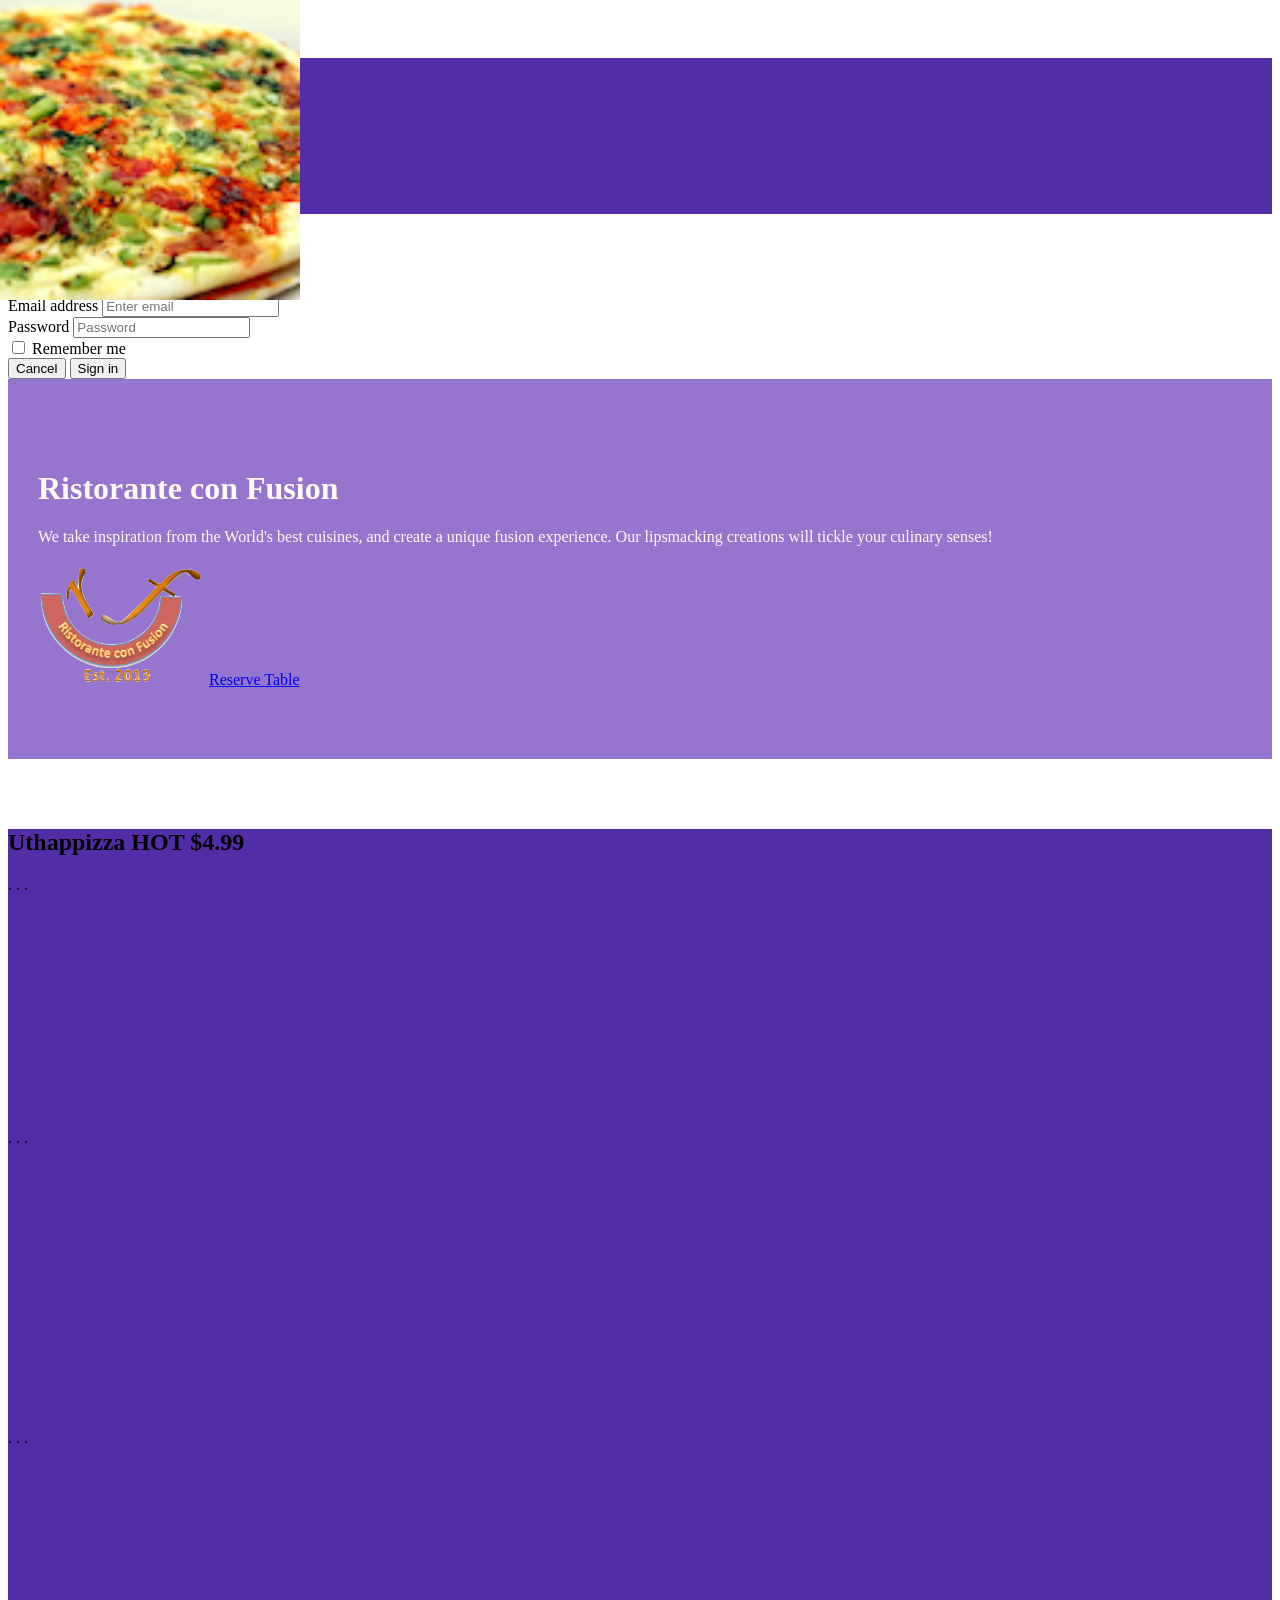
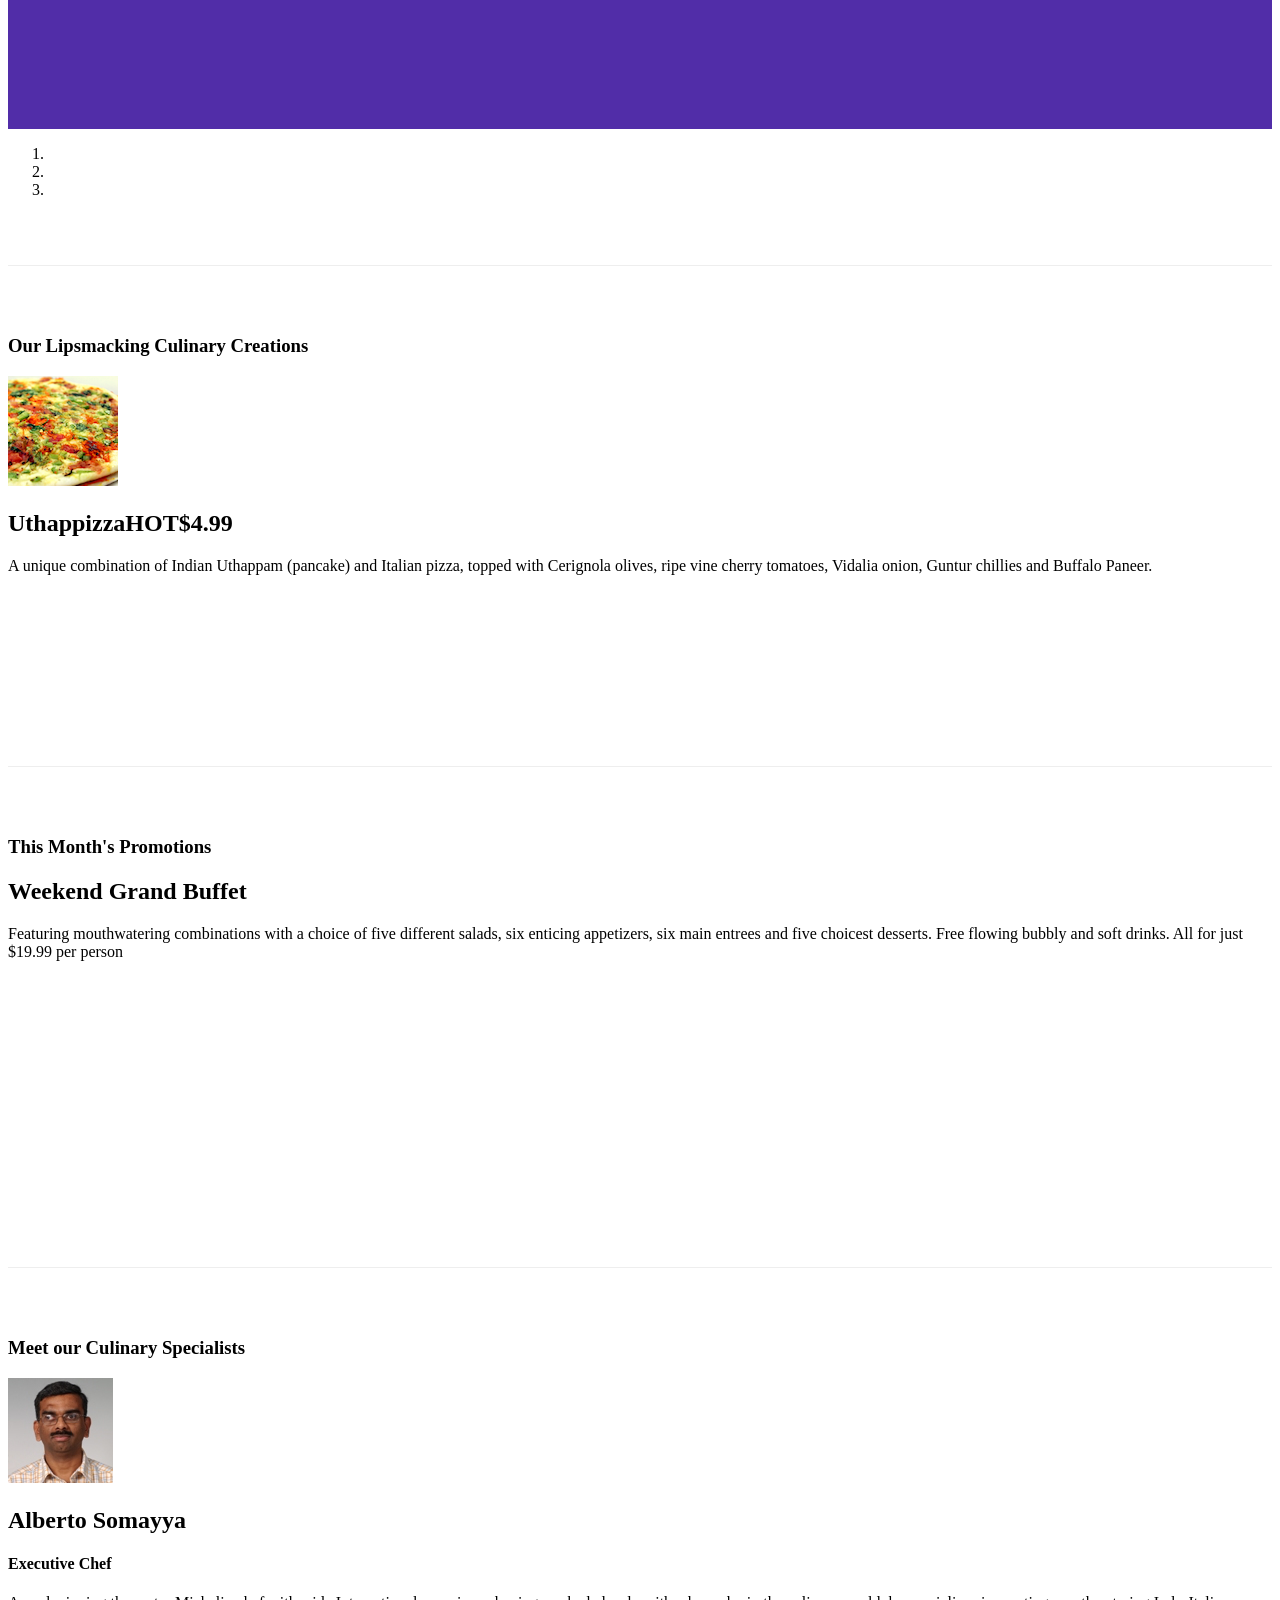
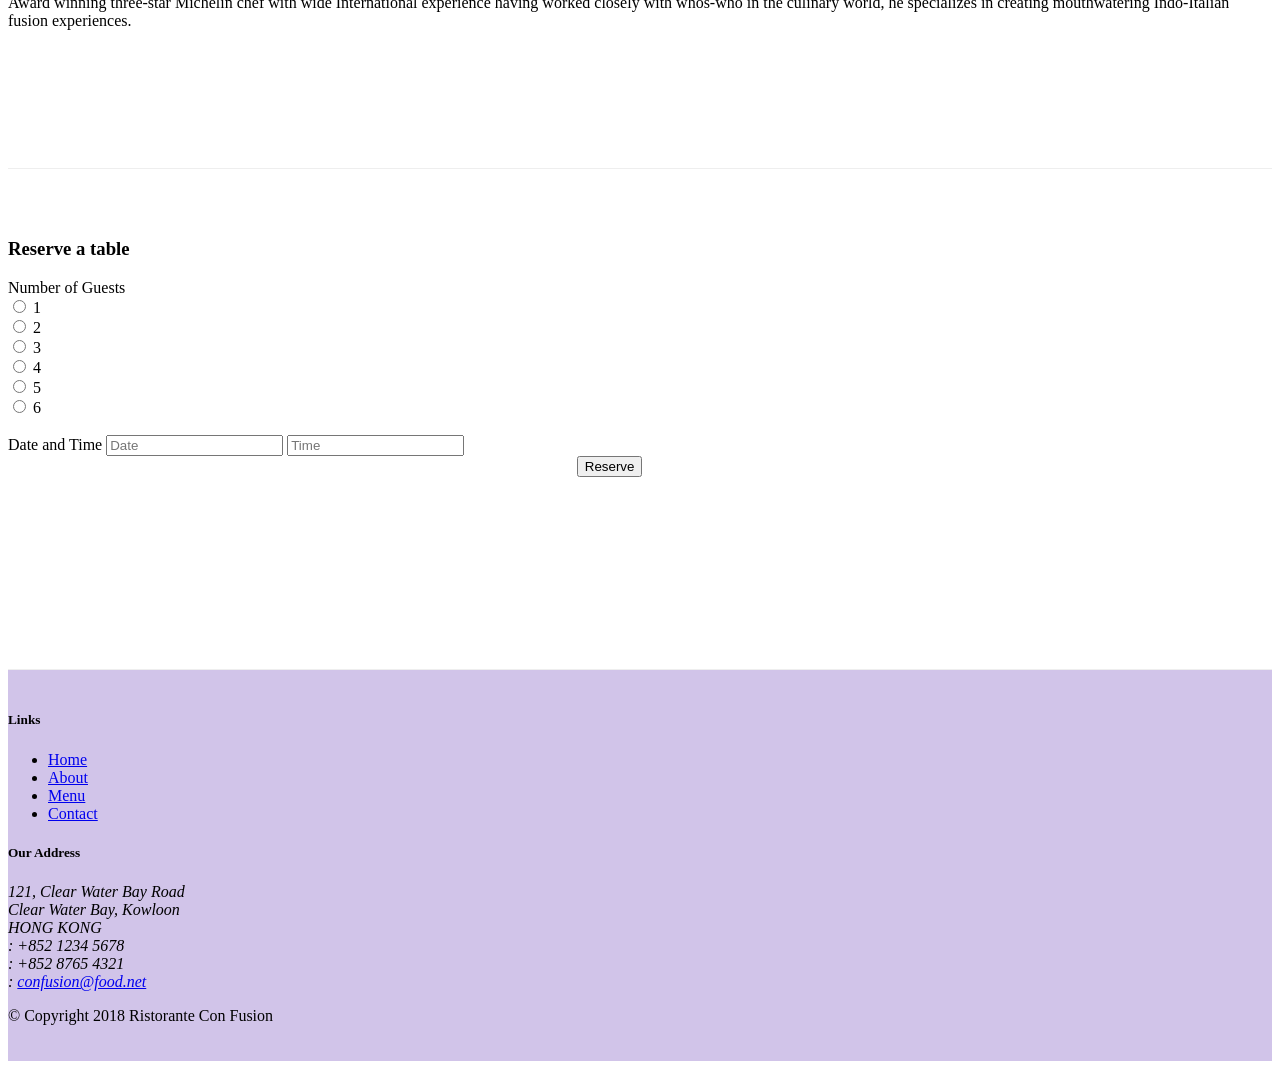
==== commit 67277fe0: "added carousel" ====
--- a/index.html
+++ b/index.html
@@ -95,8 +95,39 @@
             </div>
         </div>
     </header>
-
     <div class="container">
+        <div class="row row-content">
+            <div class="col">
+                <div id="mycarousel" class="carousel slide" data-ride="carousel">
+                    <div class="carousel-inner" role="listbox">
+                        <div class="carousel-item active">
+                            <img class="d-block img-fluid" src="img/uthappizza.png" alt="Uthappizza">
+                            <div class="carousel-caption d-none d-md-block">
+                                <h2>Uthappizza <span class="badge badge-danger">HOT</span> <span class="badge badge-pill badge-default">$4.99</span></h2>
+                                . . .
+                            </div>
+                        </div>
+                        <div class="carousel-item">
+                            . . .
+                        </div>
+                        <div class="carousel-item">
+                            . . .
+                        </div>
+                    </div>
+                </div>
+                <ol class="carousel-indicators">
+                    <li data-target="#mycarousel" data-slide-to="0" class="active"></li>
+                    <li data-target="#mycarousel" data-slide-to="1"></li>
+                    <li data-target="#mycarousel" data-slide-to="2"></li>
+                </ol>
+                <a class="carousel-control-prev" href="#mycarousel" role="button" data-slide="prev">
+                    <span class="carousel-control-prev-icon"></span>
+                </a>
+                <a class="carousel-control-next" href="#mycarousel" role="button" data-slide="next">
+                    <span class="carousel-control-next-icon"></span>
+                </a>
+            </div>
+        </div>
         <div class="row row-content align-items-center">
             <div class="col-12 col-sm-4 order-sm-last col-md-3">
                 <h3>Our Lipsmacking Culinary Creations</h3>
--- a/css/styles.css
+++ b/css/styles.css
@@ -47,4 +47,19 @@
     border-right: 1px solid #ddd;
     border-bottom: 1px solid #ddd;
     padding: 10px;
+}
+
+.carousel {
+    background:#512DA8;
+}
+
+.carousel-item {
+  height: 300px;
+}
+
+.carousel-item img {
+    position: absolute;
+    top: 0;
+    left: 0;
+    min-height: 300px;
 }
